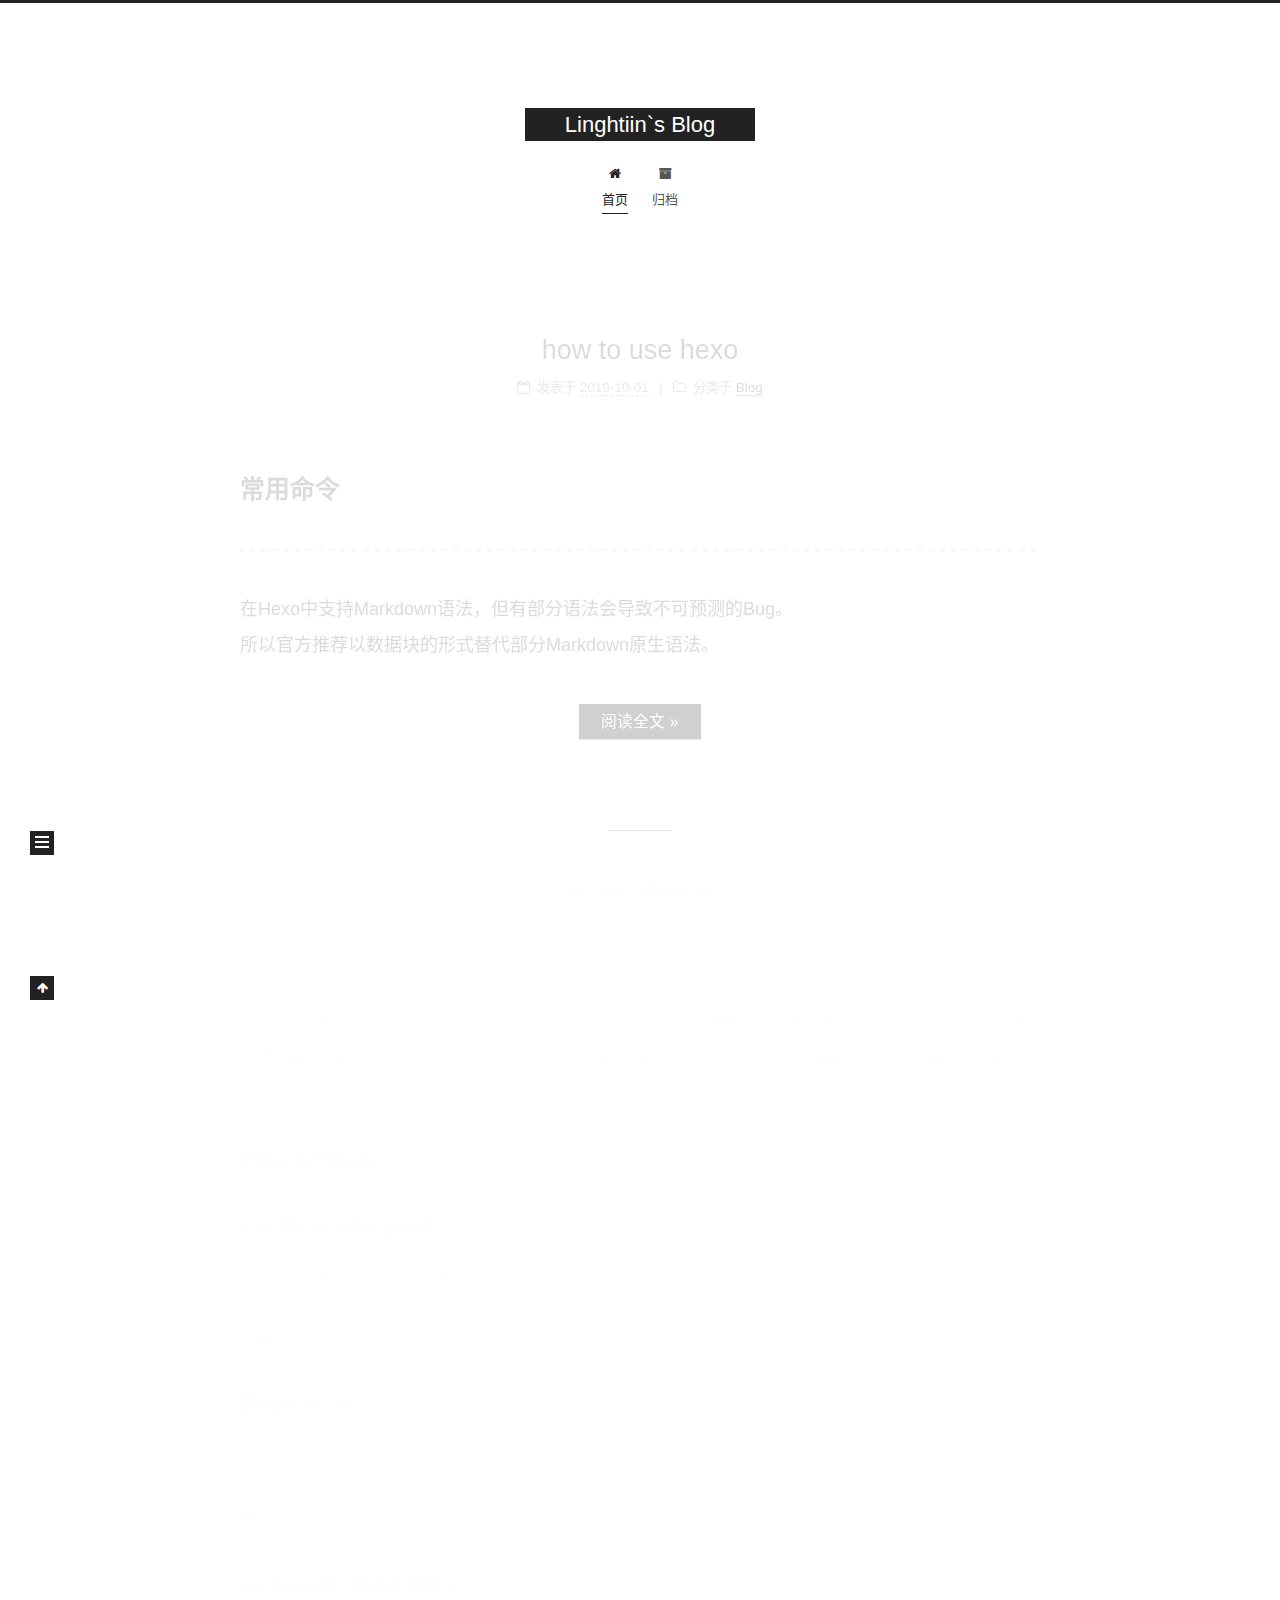
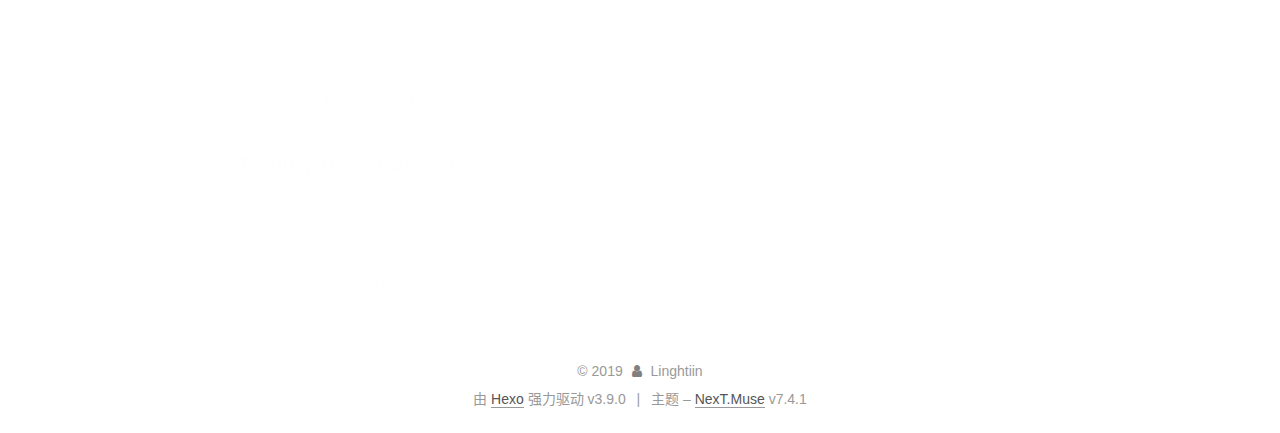
==== index.html @ d8b1d95c "Site updated: 2019-10-01 19:20:39" ====
<!DOCTYPE html>





<html lang="zh-CN">
<head>
  <meta charset="UTF-8">
<meta name="viewport" content="width=device-width, initial-scale=1, maximum-scale=2">
<meta name="theme-color" content="#222">
<meta name="generator" content="Hexo 3.9.0">
  <link rel="apple-touch-icon" sizes="180x180" href="/images/apple-touch-icon-next.png?v=7.4.1">
  <link rel="icon" type="image/png" sizes="32x32" href="/images/favicon-32x32-next.png?v=7.4.1">
  <link rel="icon" type="image/png" sizes="16x16" href="/images/favicon-16x16-next.png?v=7.4.1">
  <link rel="mask-icon" href="/images/logo.svg?v=7.4.1" color="#222">

<link rel="stylesheet" href="/css/main.css?v=7.4.1">


<link rel="stylesheet" href="/lib/font-awesome/css/font-awesome.min.css?v=4.7.0">


<script id="hexo-configurations">
  var NexT = window.NexT || {};
  var CONFIG = {
    root: '/',
    scheme: 'Muse',
    version: '7.4.1',
    exturl: false,
    sidebar: {"position":"left","display":"post","offset":12,"onmobile":false},
    copycode: {"enable":false,"show_result":false,"style":null},
    back2top: {"enable":true,"sidebar":false,"scrollpercent":false},
    bookmark: {"enable":false,"color":"#222","save":"auto"},
    fancybox: false,
    mediumzoom: false,
    lazyload: false,
    pangu: false,
    algolia: {
      appID: '',
      apiKey: '',
      indexName: '',
      hits: {"per_page":10},
      labels: {"input_placeholder":"Search for Posts","hits_empty":"We didn't find any results for the search: ${query}","hits_stats":"${hits} results found in ${time} ms"}
    },
    localsearch: {"enable":false,"trigger":"auto","top_n_per_article":1,"unescape":false,"preload":false},
    path: '',
    motion: {"enable":true,"async":false,"transition":{"post_block":"fadeIn","post_header":"slideDownIn","post_body":"slideDownIn","coll_header":"slideLeftIn","sidebar":"slideUpIn"}},
    translation: {
      copy_button: '复制',
      copy_success: '复制成功',
      copy_failure: '复制失败'
    },
    sidebarPadding: 40
  };
</script>

  <meta name="description" content="something to try">
<meta name="keywords" content="test,docs">
<meta property="og:type" content="website">
<meta property="og:title" content="Linghtiin`s Blog">
<meta property="og:url" content="http://yoursite.com/index.html">
<meta property="og:site_name" content="Linghtiin`s Blog">
<meta property="og:description" content="something to try">
<meta property="og:locale" content="zh-CN">
<meta name="twitter:card" content="summary">
<meta name="twitter:title" content="Linghtiin`s Blog">
<meta name="twitter:description" content="something to try">
  <link rel="canonical" href="http://yoursite.com/">


<script id="page-configurations">
  // https://hexo.io/docs/variables.html
  CONFIG.page = {
    sidebar: "",
    isHome: true,
    isPost: false,
    isPage: false,
    isArchive: false
  };
</script>

  <title>Linghtiin`s Blog</title>
  








  <noscript>
  <style>
  .use-motion .brand,
  .use-motion .menu-item,
  .sidebar-inner,
  .use-motion .post-block,
  .use-motion .pagination,
  .use-motion .comments,
  .use-motion .post-header,
  .use-motion .post-body,
  .use-motion .collection-header { opacity: initial; }

  .use-motion .logo,
  .use-motion .site-title,
  .use-motion .site-subtitle {
    opacity: initial;
    top: initial;
  }

  .use-motion .logo-line-before i { left: initial; }
  .use-motion .logo-line-after i { right: initial; }
  </style>
</noscript>

</head>

<body itemscope itemtype="http://schema.org/WebPage" lang="zh-CN">
  <div class="container use-motion">
    <div class="headband"></div>

    <header id="header" class="header" itemscope itemtype="http://schema.org/WPHeader">
      <div class="header-inner"><div class="site-brand-container">
  <div class="site-meta">

    <div>
      <a href="/" class="brand" rel="start">
        <span class="logo-line-before"><i></i></span>
        <span class="site-title">Linghtiin`s Blog</span>
        <span class="logo-line-after"><i></i></span>
      </a>
    </div>
  </div>

  <div class="site-nav-toggle">
    <div class="toggle" aria-label="切换导航栏">
      <span class="toggle-line toggle-line-first"></span>
      <span class="toggle-line toggle-line-middle"></span>
      <span class="toggle-line toggle-line-last"></span>
    </div>
  </div>
</div>


<nav class="site-nav">
  
  <ul id="menu" class="menu">
      
      
      
        
        <li class="menu-item menu-item-home">
      
    

    <a href="/" rel="section"><i class="fa fa-fw fa-home"></i>首页</a>

  </li>
      
      
      
        
        <li class="menu-item menu-item-archives">
      
    

    <a href="/archives/" rel="section"><i class="fa fa-fw fa-archive"></i>归档</a>

  </li>
  </ul>

    

</nav>
</div>
    </header>

    
  <div class="back-to-top">
    <i class="fa fa-arrow-up"></i>
    <span>0%</span>
  </div>


    <main id="main" class="main">
      <div class="main-inner">
        <div class="content-wrap">
          <div id="content" class="content">
            
  <div id="posts" class="posts-expand">
        <article itemscope itemtype="http://schema.org/Article">
  
  
  
  <div class="post-block home">
    <link itemprop="mainEntityOfPage" href="http://yoursite.com/2019/10/01/text-page-in-blog/">

    <span hidden itemprop="author" itemscope itemtype="http://schema.org/Person">
      <meta itemprop="name" content="Linghtiin">
      <meta itemprop="description" content="something to try">
      <meta itemprop="image" content="/images/avatar.gif">
    </span>

    <span hidden itemprop="publisher" itemscope itemtype="http://schema.org/Organization">
      <meta itemprop="name" content="Linghtiin`s Blog">
    </span>
      <header class="post-header">
        <h1 class="post-title" itemprop="name headline">
            
            <a href="/2019/10/01/text-page-in-blog/" class="post-title-link" itemprop="url">how to use hexo</a>
          
        </h1>

        <div class="post-meta">
            <span class="post-meta-item">
              <span class="post-meta-item-icon">
                <i class="fa fa-calendar-o"></i>
              </span>
              <span class="post-meta-item-text">发表于</span>

              
                
              

              <time title="创建时间：2019-10-01 16:30:09 / 修改时间：19:10:13" itemprop="dateCreated datePublished" datetime="2019-10-01T16:30:09+08:00">2019-10-01</time>
            </span>
          
            

            
          
            <span class="post-meta-item">
              <span class="post-meta-item-icon">
                <i class="fa fa-folder-o"></i>
              </span>
              <span class="post-meta-item-text">分类于</span>
              
                <span itemprop="about" itemscope itemtype="http://schema.org/Thing"><a href="/categories/Blog/" itemprop="url" rel="index"><span itemprop="name">Blog</span></a></span>

                
                
              
            </span>
          

          

        </div>
      </header>

    
    
    
    <div class="post-body" itemprop="articleBody">

      
          <h2 id="常用命令"><a href="#常用命令" class="headerlink" title="常用命令"></a>常用命令</h2><hr>
<p>在Hexo中支持Markdown语法，但有部分语法会导致不可预测的Bug。<br>所以官方推荐以数据块的形式替代部分Markdown原生语法。</p>
          <!--noindex-->
          
            <div class="post-button">
              <a class="btn" href="/2019/10/01/text-page-in-blog/#more" rel="contents">
                阅读全文 &raquo;
              </a>
            </div>
          
          <!--/noindex-->
        
      
    </div>

    
    
    
      <footer class="post-footer">
          <div class="post-eof"></div>
        
      </footer>
  </div>
  
  
  
  </article>

    
        <article itemscope itemtype="http://schema.org/Article">
  
  
  
  <div class="post-block home">
    <link itemprop="mainEntityOfPage" href="http://yoursite.com/2019/10/01/hello-world/">

    <span hidden itemprop="author" itemscope itemtype="http://schema.org/Person">
      <meta itemprop="name" content="Linghtiin">
      <meta itemprop="description" content="something to try">
      <meta itemprop="image" content="/images/avatar.gif">
    </span>

    <span hidden itemprop="publisher" itemscope itemtype="http://schema.org/Organization">
      <meta itemprop="name" content="Linghtiin`s Blog">
    </span>
      <header class="post-header">
        <h1 class="post-title" itemprop="name headline">
            
            <a href="/2019/10/01/hello-world/" class="post-title-link" itemprop="url">Hello World</a>
          
        </h1>

        <div class="post-meta">
            <span class="post-meta-item">
              <span class="post-meta-item-icon">
                <i class="fa fa-calendar-o"></i>
              </span>
              <span class="post-meta-item-text">发表于</span>

              
                
              

              <time title="创建时间：2019-10-01 15:31:06 / 修改时间：18:35:37" itemprop="dateCreated datePublished" datetime="2019-10-01T15:31:06+08:00">2019-10-01</time>
            </span>
          
            

            
          

          

        </div>
      </header>

    
    
    
    <div class="post-body" itemprop="articleBody">

      
          <p>Welcome to <a href="https://hexo.io/" target="_blank" rel="noopener">Hexo</a>! This is your very first post. Check <a href="https://hexo.io/docs/" target="_blank" rel="noopener">documentation</a> for more info. If you get any problems when using Hexo, you can find the answer in <a href="https://hexo.io/docs/troubleshooting.html" target="_blank" rel="noopener">troubleshooting</a> or you can ask me on <a href="https://github.com/hexojs/hexo/issues" target="_blank" rel="noopener">GitHub</a>.</p>
<h2 id="Quick-Start"><a href="#Quick-Start" class="headerlink" title="Quick Start"></a>Quick Start</h2><h3 id="Create-a-new-post"><a href="#Create-a-new-post" class="headerlink" title="Create a new post"></a>Create a new post</h3><figure class="highlight bash"><table><tr><td class="gutter"><pre><span class="line">1</span><br></pre></td><td class="code"><pre><span class="line">&gt; new <span class="string">"My New Post"</span></span><br></pre></td></tr></table></figure>

<p>More info: <a href="https://hexo.io/docs/writing.html" target="_blank" rel="noopener">Writing</a></p>
<h3 id="Run-server"><a href="#Run-server" class="headerlink" title="Run server"></a>Run server</h3><figure class="highlight bash"><table><tr><td class="gutter"><pre><span class="line">1</span><br></pre></td><td class="code"><pre><span class="line">&gt; server</span><br></pre></td></tr></table></figure>

<p>More info: <a href="https://hexo.io/docs/server.html" target="_blank" rel="noopener">Server</a></p>
<h3 id="Generate-static-files"><a href="#Generate-static-files" class="headerlink" title="Generate static files"></a>Generate static files</h3><figure class="highlight bash"><table><tr><td class="gutter"><pre><span class="line">1</span><br></pre></td><td class="code"><pre><span class="line">&gt; generate</span><br></pre></td></tr></table></figure>

<p>More info: <a href="https://hexo.io/docs/generating.html" target="_blank" rel="noopener">Generating</a></p>
<h3 id="Deploy-to-remote-sites"><a href="#Deploy-to-remote-sites" class="headerlink" title="Deploy to remote sites"></a>Deploy to remote sites</h3><figure class="highlight bash"><table><tr><td class="gutter"><pre><span class="line">1</span><br></pre></td><td class="code"><pre><span class="line">&gt; deploy</span><br></pre></td></tr></table></figure>

<p>More info: <a href="https://hexo.io/docs/deployment.html" target="_blank" rel="noopener">Deployment</a></p>

        
      
    </div>

    
    
    
      <footer class="post-footer">
          <div class="post-eof"></div>
        
      </footer>
  </div>
  
  
  
  </article>

    
  </div>

  


          </div>
          

        </div>
          
  
  <div class="toggle sidebar-toggle">
    <span class="toggle-line toggle-line-first"></span>
    <span class="toggle-line toggle-line-middle"></span>
    <span class="toggle-line toggle-line-last"></span>
  </div>

  <aside class="sidebar">
    <div class="sidebar-inner">

      <ul class="sidebar-nav motion-element">
        <li class="sidebar-nav-toc">
          文章目录
        </li>
        <li class="sidebar-nav-overview">
          站点概览
        </li>
      </ul>

      <!--noindex-->
      <div class="post-toc-wrap sidebar-panel">
      </div>
      <!--/noindex-->

      <div class="site-overview-wrap sidebar-panel">
        <div class="site-author motion-element" itemprop="author" itemscope itemtype="http://schema.org/Person">
  <p class="site-author-name" itemprop="name">Linghtiin</p>
  <div class="site-description" itemprop="description">something to try</div>
</div>
<div class="site-state-wrap motion-element">
  <nav class="site-state">
      <div class="site-state-item site-state-posts">
        
          <a href="/archives/">
        
          <span class="site-state-item-count">2</span>
          <span class="site-state-item-name">日志</span>
        </a>
      </div>
    
      
      
      <div class="site-state-item site-state-categories">
        
        <span class="site-state-item-count">1</span>
        <span class="site-state-item-name">分类</span>
        
      </div>
    
      
      
      <div class="site-state-item site-state-tags">
        
        <span class="site-state-item-count">1</span>
        <span class="site-state-item-name">标签</span>
        
      </div>
    
  </nav>
</div>



      </div>

    </div>
  </aside>
  <div id="sidebar-dimmer"></div>


      </div>
    </main>

    <footer id="footer" class="footer">
      <div class="footer-inner">
        <div class="copyright">&copy; <span itemprop="copyrightYear">2019</span>
  <span class="with-love" id="animate">
    <i class="fa fa-user"></i>
  </span>
  <span class="author" itemprop="copyrightHolder">Linghtiin</span>
</div>
  <div class="powered-by">由 <a href="https://hexo.io" class="theme-link" rel="noopener" target="_blank">Hexo</a> 强力驱动 v3.9.0</div>
  <span class="post-meta-divider">|</span>
  <div class="theme-info">主题 – <a href="https://theme-next.org" class="theme-link" rel="noopener" target="_blank">NexT.Muse</a> v7.4.1</div>

        












        
      </div>
    </footer>
  </div>

  
  <script src="/lib/anime.min.js?v=3.1.0"></script>
  <script src="/lib/velocity/velocity.min.js?v=1.2.1"></script>
  <script src="/lib/velocity/velocity.ui.min.js?v=1.2.1"></script>
<script src="/js/utils.js?v=7.4.1"></script><script src="/js/motion.js?v=7.4.1"></script>
<script src="/js/schemes/muse.js?v=7.4.1"></script>
<script src="/js/next-boot.js?v=7.4.1"></script>



  





















  

  

  

</body>
</html>
---- css/main.css ----
html {
  line-height: 1.15; /* 1 */
  -webkit-text-size-adjust: 100%; /* 2 */
}
body {
  margin: 0;
}
main {
  display: block;
}
h1 {
  font-size: 2em;
  margin: 0.67em 0;
}
hr {
  box-sizing: content-box; /* 1 */
  height: 0; /* 1 */
  overflow: visible; /* 2 */
}
pre {
  font-family: monospace, monospace; /* 1 */
  font-size: 1em; /* 2 */
}
a {
  background-color: transparent;
}
abbr[title] {
  border-bottom: none; /* 1 */
  text-decoration: underline; /* 2 */
  text-decoration: underline dotted; /* 2 */
}
b,
strong {
  font-weight: bolder;
}
code,
kbd,
samp {
  font-family: monospace, monospace; /* 1 */
  font-size: 1em; /* 2 */
}
small {
  font-size: 80%;
}
sub,
sup {
  font-size: 75%;
  line-height: 0;
  position: relative;
  vertical-align: baseline;
}
sub {
  bottom: -0.25em;
}
sup {
  top: -0.5em;
}
img {
  border-style: none;
}
button,
input,
optgroup,
select,
textarea {
  font-family: inherit; /* 1 */
  font-size: 100%; /* 1 */
  line-height: 1.15; /* 1 */
  margin: 0; /* 2 */
}
button,
input {
/* 1 */
  overflow: visible;
}
button,
select {
/* 1 */
  text-transform: none;
}
button,
[type='button'],
[type='reset'],
[type='submit'] {
  -webkit-appearance: button;
}
button::-moz-focus-inner,
[type='button']::-moz-focus-inner,
[type='reset']::-moz-focus-inner,
[type='submit']::-moz-focus-inner {
  border-style: none;
  padding: 0;
}
button:-moz-focusring,
[type='button']:-moz-focusring,
[type='reset']:-moz-focusring,
[type='submit']:-moz-focusring {
  outline: 1px dotted ButtonText;
}
fieldset {
  padding: 0.35em 0.75em 0.625em;
}
legend {
  box-sizing: border-box; /* 1 */
  color: inherit; /* 2 */
  display: table; /* 1 */
  max-width: 100%; /* 1 */
  padding: 0; /* 3 */
  white-space: normal; /* 1 */
}
progress {
  vertical-align: baseline;
}
textarea {
  overflow: auto;
}
[type='checkbox'],
[type='radio'] {
  box-sizing: border-box; /* 1 */
  padding: 0; /* 2 */
}
[type='number']::-webkit-inner-spin-button,
[type='number']::-webkit-outer-spin-button {
  height: auto;
}
[type='search'] {
  outline-offset: -2px; /* 2 */
  -webkit-appearance: textfield; /* 1 */
}
[type='search']::-webkit-search-decoration {
  -webkit-appearance: none;
}
::-webkit-file-upload-button {
  font: inherit; /* 2 */
  -webkit-appearance: button; /* 1 */
}
details {
  display: block;
}
summary {
  display: list-item;
}
template {
  display: none;
}
[hidden] {
  display: none;
}
::selection {
  background: #262a30;
  color: #fff;
}
html,
body {
  height: 100%;
}
body {
  background: #fff;
  color: #555;
  font-family: 'Lato', "PingFang SC", "Microsoft YaHei", sans-serif;
  font-size: 1em;
  line-height: 2;
}
@media (max-width: 991px) {
  body {
    padding-left: 0 !important;
    padding-right: 0 !important;
  }
}
h1,
h2,
h3,
h4,
h5,
h6 {
  font-family: 'Lato', "PingFang SC", "Microsoft YaHei", sans-serif;
  font-weight: bold;
  line-height: 1.5;
  margin: 20px 0 15px;
  padding: 0;
}
h1 {
  font-size: 1.5em;
}
h2 {
  font-size: 1.375em;
}
h3 {
  font-size: 1.25em;
}
h4 {
  font-size: 1.125em;
}
h5 {
  font-size: 1em;
}
h6 {
  font-size: 0.875em;
}
p {
  margin: 0 0 20px 0;
}
a,
span.exturl {
  overflow-wrap: break-word;
  word-wrap: break-word;
  border-bottom: 1px solid #999;
  color: #555;
  outline: none;
  text-decoration: none;
  cursor: pointer;
}
a:hover,
span.exturl:hover {
  border-bottom-color: #222;
  color: #222;
}
iframe,
img,
video {
  display: block;
  margin-left: auto;
  margin-right: auto;
  max-width: 100%;
}
hr {
  background-color: #ddd;
  background-image: repeating-linear-gradient(-45deg, #fff, #fff 4px, transparent 4px, transparent 8px);
  border: 0;
  height: 3px;
  margin: 40px 0;
}
blockquote {
  border-left: 4px solid #ddd;
  color: #666;
  margin: 0;
  padding: 0 15px;
}
blockquote cite::before {
  content: '-';
  padding: 0 5px;
}
dt {
  font-weight: 700;
}
dd {
  margin: 0;
  padding: 0;
}
kbd {
  background-color: #f9f9f9;
  background-image: linear-gradient(top, #eee, #fff, #eee);
  border: 1px solid #ccc;
  border-radius: 0.2em;
  box-shadow: 0.1em 0.1em 0.2em rgba(0,0,0,0.1);
  font-family: inherit;
  padding: 0.1em 0.3em;
  white-space: nowrap;
}
.table-container {
  -webkit-overflow-scrolling: touch;
  overflow: auto;
}
table {
  border-collapse: collapse;
  border-spacing: 0;
  font-size: 0.875em;
  margin: 0 0 20px 0;
  width: 100%;
}
table > tbody > tr:nth-of-type(odd) {
  background-color: #f9f9f9;
}
table > tbody > tr:hover {
  background-color: #f5f5f5;
}
caption,
th,
td {
  font-weight: normal;
  padding: 8px;
  text-align: left;
  vertical-align: middle;
}
th,
td {
  border: 1px solid #ddd;
  border-bottom: 3px solid #ddd;
}
th {
  font-weight: 700;
  padding-bottom: 10px;
}
td {
  border-bottom-width: 1px;
}
.btn {
  background: #222;
  border: 2px solid #222;
  border-radius: 0;
  color: #fff;
  display: inline-block;
  font-size: 0.875em;
  line-height: 2;
  padding: 0 20px;
  text-decoration: none;
  transition-delay: 0s;
  transition-duration: 0.2s;
  transition-timing-function: ease-in-out;
  transition-property: background-color;
}
.btn:hover {
  background: #fff;
  border-color: #222;
  color: #222;
}
.btn + .btn {
  margin: 0 0 8px 8px;
}
.btn .fa-fw {
  text-align: left;
  width: 1.285714285714286em;
}
.toggle {
  line-height: 0;
}
.toggle .toggle-line {
  background: #fff;
  display: inline-block;
  height: 2px;
  left: 0px;
  margin-top: 3px;
  position: relative;
  top: 0px;
  transition: all 0.4s;
  vertical-align: top;
  width: 100%;
}
.toggle .toggle-line:first-child {
  margin-top: 0;
}
.toggle.toggle-arrow .toggle-line-first {
  left: 50%;
  top: 2px;
  transform: rotate(45deg);
  width: 50%;
}
.toggle.toggle-arrow .toggle-line-middle {
  left: 2px;
  width: 90%;
}
.toggle.toggle-arrow .toggle-line-last {
  left: 50%;
  top: -2px;
  transform: rotate(-45deg);
  width: 50%;
}
.toggle.toggle-close .toggle-line-first {
  transform: rotate(-45deg);
  top: 5px;
}
.toggle.toggle-close .toggle-line-middle {
  opacity: 0;
}
.toggle.toggle-close .toggle-line-last {
  transform: rotate(45deg);
  top: -5px;
}
pre,
.highlight {
  background: #f7f7f7;
  color: #4d4d4c;
  line-height: 1.6;
  margin: 0 auto 20px;
}
pre,
code {
  font-family: consolas, Menlo, monospace, "PingFang SC", "Microsoft YaHei";
}
code {
  overflow-wrap: break-word;
  word-wrap: break-word;
  background: #eee;
  border-radius: 3px;
  color: #555;
  padding: 2px 4px;
}
pre {
  overflow: auto;
  padding: 10px;
}
pre code {
  background: none;
  color: #4d4d4c;
  font-size: 0.875em;
  padding: 0;
  text-shadow: none;
}
.highlight *::selection {
  background: #d6d6d6;
}
.highlight pre {
  border: 0;
  margin: 0;
  padding: 10px 0;
}
.highlight table {
  border: 0;
  margin: 0;
  width: auto;
}
.highlight td {
  border: 0;
  padding: 0;
}
.highlight figcaption {
  background: #eee;
  border-bottom: 1px solid #e9e9e9;
  color: #4d4d4c;
  line-height: 1em;
  margin: 0;
  padding: 0.5em;
}
.highlight figcaption::before,
.highlight figcaption::after {
  content: ' ';
  display: table;
}
.highlight figcaption::after {
  clear: both;
}
.highlight figcaption a {
  color: #4d4d4c;
  float: right;
}
.highlight figcaption a:hover {
  border-bottom-color: #4d4d4c;
}
.highlight .gutter pre {
  background-color: #eff2f3;
  color: #869194;
  padding-left: 10px;
  padding-right: 10px;
  text-align: right;
}
.highlight .code pre {
  background-color: #f7f7f7;
  padding-left: 10px;
  width: 100%;
}
.gutter {
  -moz-user-select: none;
  -ms-user-select: none;
  -webkit-user-select: none;
  user-select: none;
}
.gist table {
  width: auto;
}
.gist table td {
  border: 0;
}
pre .deletion {
  background: #fdd;
}
pre .addition {
  background: #dfd;
}
pre .meta {
  color: #eab700;
  -moz-user-select: none;
  -ms-user-select: none;
  -webkit-user-select: none;
  user-select: none;
}
pre .comment {
  color: #8e908c;
}
pre .variable,
pre .attribute,
pre .tag,
pre .name,
pre .regexp,
pre .ruby .constant,
pre .xml .tag .title,
pre .xml .pi,
pre .xml .doctype,
pre .html .doctype,
pre .css .id,
pre .css .class,
pre .css .pseudo {
  color: #c82829;
}
pre .number,
pre .preprocessor,
pre .built_in,
pre .builtin-name,
pre .literal,
pre .params,
pre .constant,
pre .command {
  color: #f5871f;
}
pre .ruby .class .title,
pre .css .rules .attribute,
pre .string,
pre .symbol,
pre .value,
pre .inheritance,
pre .header,
pre .ruby .symbol,
pre .xml .cdata,
pre .special,
pre .formula {
  color: #718c00;
}
pre .title,
pre .css .hexcolor {
  color: #3e999f;
}
pre .function,
pre .python .decorator,
pre .python .title,
pre .ruby .function .title,
pre .ruby .title .keyword,
pre .perl .sub,
pre .javascript .title,
pre .coffeescript .title {
  color: #4271ae;
}
pre .keyword,
pre .javascript .function {
  color: #8959a8;
}
.blockquote-center {
  border-left: none;
  margin: 40px 0;
  padding: 0;
  position: relative;
  text-align: center;
}
.blockquote-center::before,
.blockquote-center::after {
  background-position: 0 -6px;
  background-repeat: no-repeat;
  background-size: 22px 22px;
  content: ' ';
  display: block;
  height: 24px;
  opacity: 0.2;
  position: absolute;
  width: 100%;
}
.blockquote-center::before {
  background-image: url("../images/quote-l.svg");
  border-top: 1px solid #ccc;
  top: -20px;
}
.blockquote-center::after {
  background-image: url("../images/quote-r.svg");
  background-position: 100% 8px;
  border-bottom: 1px solid #ccc;
  bottom: -20px;
}
.blockquote-center p,
.blockquote-center div {
  text-align: center;
}
.post-body .group-picture img {
  border: 0;
  margin: 0 auto;
  padding: 0 3px;
}
.post-body .group-picture-row {
  margin-bottom: 6px;
  overflow: hidden;
}
.post-body .group-picture-column {
  float: left;
  margin-bottom: 10px;
}
.post-body .label {
  display: inline;
  padding: 0 2px;
}
.post-body .label.default {
  background-color: #f0f0f0;
}
.post-body .label.primary {
  background-color: #efe6f7;
}
.post-body .label.info {
  background-color: #e5f2f8;
}
.post-body .label.success {
  background-color: #e7f4e9;
}
.post-body .label.warning {
  background-color: #fcf6e1;
}
.post-body .label.danger {
  background-color: #fae8eb;
}
.post-body .tabs {
  margin-bottom: 20px;
}
.post-body .tabs,
.tabs-comment {
  display: block;
  padding-top: 10px;
  position: relative;
}
.post-body .tabs ul.nav-tabs,
.tabs-comment ul.nav-tabs {
  display: flex;
  flex-wrap: wrap;
  margin: 0;
  margin-bottom: -1px;
  padding: 0;
}
@media (max-width: 413px) {
  .post-body .tabs ul.nav-tabs,
  .tabs-comment ul.nav-tabs {
    display: block;
    margin-bottom: 5px;
  }
}
.post-body .tabs ul.nav-tabs li.tab,
.tabs-comment ul.nav-tabs li.tab {
  background-color: #fff;
  border-bottom: 1px solid #ddd;
  border-left: 1px solid transparent;
  border-right: 1px solid transparent;
  border-top: 3px solid transparent;
  flex-grow: 1;
  list-style-type: none;
}
@media (max-width: 413px) {
  .post-body .tabs ul.nav-tabs li.tab,
  .tabs-comment ul.nav-tabs li.tab {
    border-bottom: 1px solid transparent;
    border-left: 3px solid transparent;
    border-right: 1px solid transparent;
    border-top: 1px solid transparent;
  }
}
.post-body .tabs ul.nav-tabs li.tab a,
.tabs-comment ul.nav-tabs li.tab a {
  border-bottom: initial;
  display: block;
  line-height: 1.8em;
  outline: 0;
  padding: 0.25em 0.75em;
  text-align: center;
  transition-delay: 0s;
  transition-duration: 0.2s;
  transition-timing-function: ease-out;
}
.post-body .tabs ul.nav-tabs li.tab a i,
.tabs-comment ul.nav-tabs li.tab a i {
  width: 1.285714285714286em;
}
.post-body .tabs ul.nav-tabs li.tab.active,
.tabs-comment ul.nav-tabs li.tab.active {
  border-bottom: 1px solid transparent;
  border-left: 1px solid #ddd;
  border-right: 1px solid #ddd;
  border-top: 3px solid #fc6423;
}
@media (max-width: 413px) {
  .post-body .tabs ul.nav-tabs li.tab.active,
  .tabs-comment ul.nav-tabs li.tab.active {
    border-bottom: 1px solid #ddd;
    border-left: 3px solid #fc6423;
    border-right: 1px solid #ddd;
    border-top: 1px solid #ddd;
  }
}
.post-body .tabs ul.nav-tabs li.tab.active a,
.tabs-comment ul.nav-tabs li.tab.active a {
  color: #555;
  cursor: default;
}
.post-body .tabs .tab-content .tab-pane,
.tabs-comment .tab-content .tab-pane {
  border: 1px solid #ddd;
  padding: 20px 20px 0 20px;
}
.post-body .tabs .tab-content .tab-pane:not(.active),
.tabs-comment .tab-content .tab-pane:not(.active) {
  display: none;
}
.post-body .tabs .tab-content .tab-pane.active,
.tabs-comment .tab-content .tab-pane.active {
  display: block;
}
.post-body .note {
  margin-bottom: 20px;
  padding: 15px;
  position: relative;
  border: 1px solid #eee;
  border-left-width: 5px;
  border-radius: 3px;
}
.post-body .note h2,
.post-body .note h3,
.post-body .note h4,
.post-body .note h5,
.post-body .note h6 {
  margin-top: 0;
  border-bottom: initial;
  margin-bottom: 0;
  padding-top: 0;
}
.post-body .note p:first-child,
.post-body .note ul:first-child,
.post-body .note ol:first-child,
.post-body .note table:first-child,
.post-body .note pre:first-child,
.post-body .note blockquote:first-child,
.post-body .note img:first-child {
  margin-top: 0;
}
.post-body .note p:last-child,
.post-body .note ul:last-child,
.post-body .note ol:last-child,
.post-body .note table:last-child,
.post-body .note pre:last-child,
.post-body .note blockquote:last-child,
.post-body .note img:last-child {
  margin-bottom: 0;
}
.post-body .note.default {
  border-left-color: #777;
}
.post-body .note.default h2,
.post-body .note.default h3,
.post-body .note.default h4,
.post-body .note.default h5,
.post-body .note.default h6 {
  color: #777;
}
.post-body .note.primary {
  border-left-color: #6f42c1;
}
.post-body .note.primary h2,
.post-body .note.primary h3,
.post-body .note.primary h4,
.post-body .note.primary h5,
.post-body .note.primary h6 {
  color: #6f42c1;
}
.post-body .note.info {
  border-left-color: #428bca;
}
.post-body .note.info h2,
.post-body .note.info h3,
.post-body .note.info h4,
.post-body .note.info h5,
.post-body .note.info h6 {
  color: #428bca;
}
.post-body .note.success {
  border-left-color: #5cb85c;
}
.post-body .note.success h2,
.post-body .note.success h3,
.post-body .note.success h4,
.post-body .note.success h5,
.post-body .note.success h6 {
  color: #5cb85c;
}
.post-body .note.warning {
  border-left-color: #f0ad4e;
}
.post-body .note.warning h2,
.post-body .note.warning h3,
.post-body .note.warning h4,
.post-body .note.warning h5,
.post-body .note.warning h6 {
  color: #f0ad4e;
}
.post-body .note.danger {
  border-left-color: #d9534f;
}
.post-body .note.danger h2,
.post-body .note.danger h3,
.post-body .note.danger h4,
.post-body .note.danger h5,
.post-body .note.danger h6 {
  color: #d9534f;
}
.pagination .prev,
.pagination .next,
.pagination .page-number,
.pagination .space {
  display: inline-block;
  margin: 0 10px;
  padding: 0 11px;
  position: relative;
  top: -1px;
}
@media (max-width: 767px) {
  .pagination .prev,
  .pagination .next,
  .pagination .page-number,
  .pagination .space {
    margin: 0 5px;
  }
}
.pagination {
  border-top: 1px solid #eee;
  margin: 120px 0 40px;
  text-align: center;
}
.pagination .prev,
.pagination .next,
.pagination .page-number {
  border-bottom: 0;
  border-top: 1px solid #eee;
  transition-property: border-color;
  transition-delay: 0s;
  transition-duration: 0.2s;
  transition-timing-function: ease-in-out;
}
.pagination .prev:hover,
.pagination .next:hover,
.pagination .page-number:hover {
  border-top-color: #222;
}
.pagination .space {
  margin: 0;
  padding: 0;
}
.pagination .prev {
  margin-left: 0;
}
.pagination .next {
  margin-right: 0;
}
.pagination .page-number.current {
  background: #ccc;
  border-top-color: #ccc;
  color: #fff;
}
@media (max-width: 767px) {
  .pagination {
    border-top: none;
  }
  .pagination .prev,
  .pagination .next,
  .pagination .page-number {
    border-bottom: 1px solid #eee;
    border-top: 0;
    margin-bottom: 10px;
    padding: 0 10px;
  }
  .pagination .prev:hover,
  .pagination .next:hover,
  .pagination .page-number:hover {
    border-bottom-color: #222;
  }
}
.comments {
  margin: 60px 20px 0;
  overflow: hidden;
}
.comment-button-group {
  display: flex;
  flex-wrap: wrap-reverse;
  justify-content: center;
  margin: 1em 0;
}
.comment-button-group .comment-button {
  margin: 0.1em 0.2em;
}
.comment-button-group .comment-button.active {
  background: #fff;
  border-color: #222;
  color: #222;
}
.comment-position {
  display: none;
}
.comment-position.active {
  display: block;
}
.tabs-comment {
  background: #fff;
  margin-top: 4em;
  padding-top: 0;
}
.tabs-comment .comments {
  border: 0;
  box-shadow: none;
  margin-top: 0;
  padding-top: 0;
}
.container {
  min-height: 100%;
  position: relative;
}
.main-inner {
  margin: 0 auto;
  width: 700px;
}
@media (min-width: 1200px) {
  .container .main-inner {
    width: 800px;
  }
}
@media (min-width: 1600px) {
  .container .main-inner {
    width: 900px;
  }
}
.header {
  background: transparent;
}
.header-inner {
  margin: 0 auto;
  padding: 100px 0 70px;
  position: relative;
  width: 700px;
}
@media (min-width: 1200px) {
  .container .header-inner {
    width: 800px;
  }
}
@media (min-width: 1600px) {
  .container .header-inner {
    width: 900px;
  }
}
.headband {
  background: #222;
  height: 3px;
}
.site-meta {
  margin: 0;
  text-align: center;
}
@media (max-width: 767px) {
  .site-meta {
    text-align: center;
  }
}
.brand {
  background: #222;
  border-bottom: none;
  color: #fff;
  display: inline-block;
  line-height: 1.375em;
  padding: 0 40px;
  position: relative;
}
.brand:hover {
  color: #fff;
}
.logo {
  display: inline-block;
  line-height: 36px;
  margin-right: 5px;
  vertical-align: top;
}
.site-title {
  display: inline-block;
  font-family: 'Lato', "PingFang SC", "Microsoft YaHei", sans-serif;
  font-size: 1.375em;
  font-weight: normal;
  line-height: 1.5;
  vertical-align: top;
}
.site-subtitle {
  color: #999;
  font-size: 0.8125em;
  margin-top: 10px;
}
.use-motion .brand {
  opacity: 0;
}
.use-motion .logo,
.use-motion .site-title,
.use-motion .site-subtitle,
.use-motion .custom-logo-image {
  opacity: 0;
  position: relative;
  top: -10px;
}
.site-nav-toggle {
  display: none;
  left: 10px;
  position: absolute;
}
@media (max-width: 767px) {
  .site-nav-toggle {
    display: block;
  }
}
.site-nav-toggle .toggle {
  background: transparent;
  border: 0;
  margin-top: 2px;
  padding: 10px;
  width: 22px;
}
.site-nav-toggle .toggle .toggle-line {
  background: #555;
  border-radius: 1px;
}
.site-nav {
  display: block;
}
@media (max-width: 767px) {
  .site-nav {
    border-top: 1px solid #ddd;
    clear: both;
    display: none;
    margin: 0 -10px;
    padding: 0 10px;
  }
}
.site-nav.site-nav-on {
  display: block;
}
.menu {
  margin-top: 20px;
  padding-left: 0;
  text-align: center;
}
.menu-item {
  display: inline-block;
  list-style: none;
  margin: 0 10px;
}
@media (max-width: 767px) {
  .menu-item {
    margin-top: 10px;
  }
}
.menu-item a,
.menu-item span.exturl {
  border-bottom: 0;
  display: block;
  font-size: 0.8125em;
  transition-property: border-color;
  transition-delay: 0s;
  transition-duration: 0.2s;
  transition-timing-function: ease-in-out;
}
@media (hover: none) {
  .menu-item a:hover,
  .menu-item span.exturl:hover {
    border-bottom-color: transparent !important;
  }
}
.menu-item .fa {
  margin-right: 8px;
}
.menu-item .badge {
  display: inline-block;
  font-weight: 700;
  line-height: 1;
  margin-left: 0.35em;
  text-align: center;
  white-space: nowrap;
}
@media (max-width: 767px) {
  .menu-item .badge {
    float: right;
    margin-left: 0;
    margin-top: 0.35em;
  }
}
.use-motion .menu-item {
  opacity: 0;
}
.sidebar {
  background: #222;
  bottom: 0;
  box-shadow: inset 0 2px 6px #000;
  position: fixed;
  top: 0;
  z-index: 1040;
}
.sidebar a,
.sidebar span.exturl {
  border-bottom-color: #555;
  color: #999;
}
.sidebar a:hover,
.sidebar span.exturl:hover {
  border-bottom-color: #eee;
  color: #eee;
}
@media (max-width: 991px) {
  .sidebar {
    display: none;
  }
}
.sidebar-inner {
  color: #999;
  padding: 20px 10px;
  text-align: center;
}
.site-overview-wrap {
  overflow-x: hidden;
  overflow-y: auto;
}
.cc-license {
  margin-top: 10px;
  text-align: center;
}
.cc-license .cc-opacity {
  border-bottom: none;
  opacity: 0.7;
}
.cc-license .cc-opacity:hover {
  opacity: 0.9;
}
.cc-license img {
  display: inline-block;
}
.site-author-image {
  border: 2px solid #333;
  display: block;
  height: auto;
  margin: 0 auto;
  max-width: 96px;
  padding: 2px;
}
.site-author-name {
  color: #f5f5f5;
  font-weight: normal;
  margin: 5px 0 0;
  text-align: center;
}
.site-description {
  color: #999;
  font-size: 1em;
  margin-top: 5px;
  text-align: center;
}
.links-of-author {
  margin-top: 20px;
}
.links-of-author a,
.links-of-author span.exturl {
  border-bottom-color: #555;
  display: inline-block;
  font-size: 0.8125em;
  margin-bottom: 10px;
  margin-right: 10px;
  vertical-align: middle;
}
.links-of-author a::before,
.links-of-author span.exturl::before {
  background: #ff6a2f;
  border-radius: 50%;
  content: ' ';
  display: inline-block;
  height: 4px;
  margin-right: 3px;
  vertical-align: middle;
  width: 4px;
}
.feed-link,
.chat {
  margin-top: 10px;
}
.feed-link a,
.chat a {
  border: 1px solid #fc6423;
  border-radius: 4px;
  color: #fc6423;
  display: inline-block;
  padding: 0 15px;
}
.feed-link a .fa,
.chat a .fa {
  margin-right: 5px;
}
.feed-link a:hover,
.chat a:hover {
  background: #fc6423;
  border: 1px solid #fc6423;
  color: #fff;
}
.feed-link a:hover .fa,
.chat a:hover .fa {
  color: #fff;
}
.links-of-blogroll {
  font-size: 0.8125em;
  margin-top: 10px;
}
.links-of-blogroll-title {
  font-size: 0.875em;
  font-weight: 600;
  margin-top: 0;
}
.links-of-blogroll-list {
  list-style: none;
  margin: 0;
  padding: 0;
}
.links-of-blogroll-item {
  padding: 2px 10px;
}
.links-of-blogroll-item a,
.links-of-blogroll-item span.exturl {
  box-sizing: border-box;
  display: inline-block;
  max-width: 280px;
  overflow: hidden;
  text-overflow: ellipsis;
  white-space: nowrap;
}
#sidebar-dimmer {
  display: none;
}
@media (max-width: 767px) {
  #sidebar-dimmer {
    background: #000;
    display: block;
    height: 100%;
    left: 100%;
    opacity: 0;
    position: fixed;
    top: 0;
    width: 100%;
    z-index: 1020;
  }
  .sidebar-active + #sidebar-dimmer {
    opacity: 0.7;
    transform: translateX(-100%);
    transition: opacity 0.5s;
  }
}
.sidebar-nav {
  margin: 0 0 20px;
  padding-left: 0;
}
.sidebar-nav li {
  border-bottom: 1px solid transparent;
  color: #555;
  cursor: pointer;
  display: inline-block;
  font-size: 0.875em;
}
.sidebar-nav li.sidebar-nav-overview {
  margin-left: 10px;
}
.sidebar-nav li:hover {
  color: #f5f5f5;
}
.sidebar-nav .sidebar-nav-active {
  border-bottom-color: #87daff;
  color: #87daff;
}
.sidebar-nav .sidebar-nav-active:hover {
  color: #87daff;
}
.sidebar-panel {
  display: none;
}
.sidebar-panel-active {
  display: block;
}
.sidebar-toggle {
  background: #222;
  bottom: 45px;
  cursor: pointer;
  height: 14px;
  left: 30px;
  padding: 5px;
  position: fixed;
  width: 14px;
  z-index: 1050;
}
@media (max-width: 991px) {
  .sidebar-toggle {
    left: 20px;
    opacity: 0.8;
    display: none;
  }
}
.sidebar-toggle:hover .toggle-line {
  background: #87daff;
}
.post-toc-wrap {
  overflow-x: hidden;
  overflow-y: auto;
}
.post-toc {
  font-size: 0.875em;
}
.post-toc ol {
  list-style: none;
  margin: 0;
  padding: 0 2px 5px 10px;
  text-align: left;
}
.post-toc ol > ol {
  padding-left: 0;
}
.post-toc ol a {
  transition-delay: 0s;
  transition-duration: 0.2s;
  transition-timing-function: ease-in-out;
  border-bottom-color: #555;
  color: #999;
  transition-property: all;
}
.post-toc ol a:hover {
  border-bottom-color: #ccc;
  color: #ccc;
}
.post-toc .nav-item {
  line-height: 1.8;
  overflow: hidden;
  text-overflow: ellipsis;
  white-space: nowrap;
}
.post-toc .nav .nav-child {
  display: none;
}
.post-toc .nav .active > .nav-child {
  display: block;
}
.post-toc .nav .active-current > .nav-child {
  display: block;
}
.post-toc .nav .active-current > .nav-child > .nav-item {
  display: block;
}
.post-toc .nav .active > a {
  border-bottom-color: #87daff;
  color: #87daff;
}
.post-toc .nav .active-current > a {
  color: #87daff;
}
.post-toc .nav .active-current > a:hover {
  color: #87daff;
}
.site-state {
  display: flex;
  justify-content: center;
  line-height: 1.4;
  margin-top: 10px;
  overflow: hidden;
  text-align: center;
  white-space: nowrap;
}
.site-state-item {
  border-left: 1px solid #333;
  padding: 0 15px;
}
.site-state-item:first-child {
  border-left: none;
}
.site-state-item a {
  border-bottom: none;
}
.site-state-item-count {
  color: inherit;
  display: block;
  font-size: 1.25em;
  font-weight: 600;
  text-align: center;
}
.site-state-item-name {
  color: inherit;
  font-size: 0.875em;
}
.footer {
  color: #999;
  font-size: 0.875em;
  padding: 20px 0;
}
.footer.footer-fixed {
  bottom: 0;
  left: 0;
  position: absolute;
  right: 0;
}
.footer img {
  border: 0;
}
.footer-inner {
  margin: 0 auto;
  text-align: center;
  width: 700px;
}
@media (min-width: 1200px) {
  .container .footer-inner {
    width: 800px;
  }
}
@media (min-width: 1600px) {
  .container .footer-inner {
    width: 900px;
  }
}
.with-love {
  color: #808080;
  display: inline-block;
  margin: 0 5px;
}
.powered-by,
.theme-info {
  display: inline-block;
}
@-moz-keyframes iconAnimate {
  0%, 100% {
    transform: scale(1);
  }
  10%, 30% {
    transform: scale(0.9);
  }
  20%, 40%, 60%, 80% {
    transform: scale(1.1);
  }
  50%, 70% {
    transform: scale(1.1);
  }
}
@-webkit-keyframes iconAnimate {
  0%, 100% {
    transform: scale(1);
  }
  10%, 30% {
    transform: scale(0.9);
  }
  20%, 40%, 60%, 80% {
    transform: scale(1.1);
  }
  50%, 70% {
    transform: scale(1.1);
  }
}
@-o-keyframes iconAnimate {
  0%, 100% {
    transform: scale(1);
  }
  10%, 30% {
    transform: scale(0.9);
  }
  20%, 40%, 60%, 80% {
    transform: scale(1.1);
  }
  50%, 70% {
    transform: scale(1.1);
  }
}
@keyframes iconAnimate {
  0%, 100% {
    transform: scale(1);
  }
  10%, 30% {
    transform: scale(0.9);
  }
  20%, 40%, 60%, 80% {
    transform: scale(1.1);
  }
  50%, 70% {
    transform: scale(1.1);
  }
}
.back-to-top {
  background: #222;
  bottom: -100px;
  box-sizing: border-box;
  color: #fff;
  cursor: pointer;
  font-size: 12px;
  left: 30px;
  opacity: 1;
  padding: 0 6px;
  position: fixed;
  text-align: center;
  transition-property: bottom;
  z-index: 1050;
  transition-delay: 0s;
  transition-duration: 0.2s;
  transition-timing-function: ease-in-out;
  width: 24px;
}
.back-to-top span {
  display: none;
}
.back-to-top:hover {
  color: #87daff;
}
.back-to-top.back-to-top-on {
  bottom: 19px;
}
@media (max-width: 991px) {
  .back-to-top {
    left: 20px;
    opacity: 0.8;
  }
}
.post-body {
  overflow-wrap: break-word;
  word-wrap: break-word;
  font-family: 'Lato', "PingFang SC", "Microsoft YaHei", sans-serif;
}
@media (min-width: 1200px) {
  .post-body {
    font-size: 1.125em;
  }
}
.post-body span.exturl .fa {
  font-size: 0.875em;
  margin-left: 4px;
}
.post-body .image-caption,
.post-body .figure .caption {
  color: #999;
  font-size: 0.875em;
  font-weight: bold;
  line-height: 1;
  margin: -20px auto 15px;
  text-align: center;
}
.post-sticky-flag {
  display: inline-block;
  transform: rotate(30deg);
}
.post-button {
  margin-top: 40px;
  text-align: center;
}
.use-motion .post-block,
.use-motion .pagination,
.use-motion .comments {
  opacity: 0;
}
.use-motion .post-header {
  opacity: 0;
}
.use-motion .post-body {
  opacity: 0;
}
.use-motion .collection-header {
  opacity: 0;
}
.posts-collapse {
  margin-left: 55px;
  position: relative;
  z-index: 1010;
}
@media (max-width: 767px) {
  .posts-collapse {
    margin-left: 20px;
    margin-right: 20px;
  }
}
.posts-collapse .collection-title {
  font-size: 1.125em;
  position: relative;
}
.posts-collapse .collection-title::before {
  background: #999;
  border: 1px solid #fff;
  border-radius: 50%;
  content: ' ';
  height: 10px;
  left: 0;
  margin-left: -6px;
  margin-top: -4px;
  position: absolute;
  top: 50%;
  width: 10px;
}
.posts-collapse .collection-year {
  margin: 60px 0;
  position: relative;
}
.posts-collapse .collection-year::before {
  background: #bbb;
  border-radius: 50%;
  content: ' ';
  height: 8px;
  left: 0;
  margin-left: -4px;
  margin-top: -4px;
  position: absolute;
  top: 50%;
  width: 8px;
}
.posts-collapse .collection-header {
  margin: 0 0 0 20px;
}
.posts-collapse .collection-header small {
  color: #bbb;
  margin-left: 5px;
}
.posts-collapse .post-header {
  border-bottom: 1px dashed #ccc;
  margin: 30px 0;
  position: relative;
  transition-delay: 0s;
  transition-duration: 0.2s;
  transition-timing-function: ease-in-out;
  transition-property: border;
}
.posts-collapse .post-header::before {
  background: #bbb;
  border: 1px solid #fff;
  border-radius: 50%;
  content: ' ';
  height: 6px;
  left: 0;
  margin-left: -4px;
  position: absolute;
  top: 0.75em;
  width: 6px;
  transition-delay: 0s;
  transition-duration: 0.2s;
  transition-timing-function: ease-in-out;
  transition-property: background;
}
.posts-collapse .post-header:hover {
  border-bottom-color: #666;
}
.posts-collapse .post-header:hover::before {
  background: #222;
}
.posts-collapse .post-meta {
  display: inline;
  font-size: 0.75em;
  margin-left: 15px;
  margin-right: 10px;
}
.posts-collapse .post-title {
  display: inline;
  font-size: 1em;
  font-weight: normal;
  margin-bottom: 0;
  margin-top: 0;
}
.posts-collapse .post-title a,
.posts-collapse .post-title span.exturl {
  border-bottom: none;
  color: #666;
}
.posts-collapse::before {
  background: #f5f5f5;
  content: ' ';
  height: 100%;
  left: 0;
  margin-left: -2px;
  position: absolute;
  top: 1.25em;
  width: 4px;
  z-index: -1;
}
.posts-collapse .fa-external-link {
  font-size: 0.875em;
  margin-left: 5px;
}
.post-eof {
  background: #ccc;
  height: 1px;
  margin: 80px auto 60px;
  text-align: center;
  width: 8%;
}
article:last-child .post-eof {
  display: none;
}
.posts-expand {
  padding-top: 40px;
}
@media (max-width: 767px) {
  .posts-expand {
    margin: 0 20px;
  }
}
@media (min-width: 992px) {
  .post-body {
    text-align: justify;
  }
}
@media (max-width: 991px) {
  .post-body {
    text-align: justify;
  }
}
.post-body h2,
.post-body h3,
.post-body h4,
.post-body h5,
.post-body h6 {
  padding-top: 10px;
}
.post-body h2 .header-anchor,
.post-body h3 .header-anchor,
.post-body h4 .header-anchor,
.post-body h5 .header-anchor,
.post-body h6 .header-anchor {
  border-bottom-style: none;
  color: #ccc;
  float: right;
  margin-left: 10px;
  visibility: hidden;
}
.post-body h2 .header-anchor:hover,
.post-body h3 .header-anchor:hover,
.post-body h4 .header-anchor:hover,
.post-body h5 .header-anchor:hover,
.post-body h6 .header-anchor:hover {
  color: inherit;
}
.post-body h2:hover .header-anchor,
.post-body h3:hover .header-anchor,
.post-body h4:hover .header-anchor,
.post-body h5:hover .header-anchor,
.post-body h6:hover .header-anchor {
  visibility: visible;
}
.post-body img {
  border: 1px solid #ddd;
  box-sizing: border-box;
  padding: 3px;
}
@media (max-width: 767px) {
  .post-body img {
    padding: initial;
  }
}
.post-body iframe,
.post-body img,
.post-body video {
  margin-bottom: 20px;
}
.post-body .video-container {
  height: 0;
  margin-bottom: 20px;
  overflow: hidden;
  padding-top: 75%;
  position: relative;
  width: 100%;
}
.post-body .video-container iframe,
.post-body .video-container object,
.post-body .video-container embed {
  height: 100%;
  left: 0;
  margin: 0;
  position: absolute;
  top: 0;
  width: 100%;
}
.post-gallery {
  border-collapse: separate;
  display: table;
  table-layout: fixed;
  width: 100%;
}
.post-gallery-row {
  display: table-row;
}
.post-gallery .post-gallery-img {
  border: 0;
  display: table-cell;
  text-align: center;
  vertical-align: middle;
}
.post-gallery .post-gallery-img img {
  border: 0;
  max-height: 100%;
  max-width: 100%;
}
.fancybox-close,
.fancybox-close:hover {
  border: 0;
}
.posts-expand .post-header {
  font-size: 1.125em;
}
.posts-expand .post-title {
  overflow-wrap: break-word;
  word-wrap: break-word;
  font-weight: 400;
  margin: initial;
  text-align: center;
}
.posts-expand .post-title-link {
  border-bottom: none;
  color: #555;
  display: inline-block;
  position: relative;
  vertical-align: top;
}
.posts-expand .post-title-link::before {
  background-color: #000;
  bottom: 0;
  content: '';
  height: 2px;
  left: 0;
  position: absolute;
  transform: scaleX(0);
  visibility: hidden;
  width: 100%;
  transition-delay: 0s;
  transition-duration: 0.2s;
  transition-timing-function: ease-in-out;
}
.posts-expand .post-title-link:hover::before {
  transform: scaleX(1);
  visibility: visible;
}
.posts-expand .post-title-link .fa {
  font-size: 0.875em;
  margin-left: 5px;
}
.posts-expand .post-meta {
  color: #999;
  font-family: 'Lato', "PingFang SC", "Microsoft YaHei", sans-serif;
  font-size: 0.75em;
  margin: 3px 0 60px 0;
  text-align: center;
}
.posts-expand .post-meta .post-description {
  font-size: 0.875em;
  margin-top: 2px;
}
.posts-expand .post-meta time {
  border-bottom: 1px dashed #999;
  cursor: help;
}
.post-meta .post-meta-item + .post-meta-item::before {
  content: '|';
  margin: 0 0.5em;
}
.post-meta-divider {
  margin: 0 0.5em;
}
.post-meta-item-icon {
  margin-right: 3px;
}
@media (max-width: 991px) {
  .post-meta-item-icon {
    display: inline-block;
  }
}
@media (max-width: 991px) {
  .post-meta-item-text {
    display: none;
  }
}
.post-nav {
  border-top: 1px solid #eee;
  display: table;
  margin-top: 15px;
  width: 100%;
}
.post-nav-divider {
  display: table-cell;
  width: 10%;
}
.post-nav-item {
  display: table-cell;
  padding: 10px 0 0 0;
  vertical-align: top;
  width: 45%;
}
.post-nav-item a {
  border-bottom: none;
  color: #555;
  display: block;
  font-size: 0.875em;
  line-height: 1.6;
  position: relative;
}
.post-nav-item a:hover {
  border-bottom: none;
  color: #222;
}
.post-nav-item a:active {
  top: 2px;
}
.post-nav-item .fa {
  font-size: 0.75em;
  margin-right: 5px;
}
.post-nav-next a {
  padding-left: 5px;
}
.post-nav-prev {
  text-align: right;
}
.post-nav-prev a {
  padding-right: 5px;
}
.post-nav-prev .fa {
  margin-left: 5px;
}
.rtl.post-body p,
.rtl.post-body a,
.rtl.post-body h1,
.rtl.post-body h2,
.rtl.post-body h3,
.rtl.post-body h4,
.rtl.post-body h5,
.rtl.post-body h6,
.rtl.post-body li,
.rtl.post-body ul,
.rtl.post-body ol {
  direction: rtl;
  font-family: UKIJ Ekran;
}
.rtl.post-title {
  font-family: UKIJ Ekran;
}
.post-tags {
  margin-top: 40px;
  text-align: center;
}
.post-tags a {
  display: inline-block;
  font-size: 0.8125em;
  margin-right: 10px;
}
.post-widgets {
  border-top: 1px solid #eee;
  margin-top: 15px;
  text-align: center;
}
.wp_rating {
  height: 20px;
  line-height: 20px;
  margin-top: 10px;
  padding-top: 6px;
  text-align: center;
}
.social-like {
  display: flex;
  font-size: 0.875em;
  justify-content: center;
  text-align: center;
}
.vk_like {
  align-self: center;
  height: 21px;
  padding-top: 7px;
  width: 85px;
}
.fb_like {
  align-self: center;
  height: 30px;
}
.category-all-page .category-all-title {
  text-align: center;
}
.category-all-page .category-all {
  margin-top: 20px;
}
.category-all-page .category-list {
  list-style: none;
  margin: 0;
  padding: 0;
}
.category-all-page .category-list-item {
  margin: 5px 10px;
}
.category-all-page .category-list-count {
  color: #bbb;
}
.category-all-page .category-list-count::before {
  content: ' (';
  display: inline;
}
.category-all-page .category-list-count::after {
  content: ') ';
  display: inline;
}
.category-all-page .category-list-child {
  padding-left: 10px;
}
#event-list {
  padding: 0px;
}
#event-list hr {
  background: #222;
  margin: 20px 0 45px 0;
}
#event-list hr::after {
  background: #222;
  color: #fff;
  content: 'NOW';
  display: inline-block;
  font-weight: bold;
  padding: 0 5px;
  text-align: right;
}
#event-list li.event {
  background: #f9f9f9;
  margin: 20px 0;
  min-height: 40px;
  padding-left: 10px;
}
#event-list li.event h2.event-summary {
  margin: 0;
  padding-bottom: 3px;
}
#event-list li.event h2.event-summary::before {
  color: #bbb;
  content: '\f111';
  display: inline-block;
  font-family: 'FontAwesome';
  font-size: 10px;
  margin-right: 25px;
  vertical-align: middle;
}
#event-list li.event span.event-relative-time {
  color: #bbb;
  display: inline-block;
  font-size: 12px;
  font-weight: 400;
  padding-left: 12px;
}
#event-list li.event span.event-details {
  color: #bbb;
  display: block;
  line-height: 18px;
  margin-left: 56px;
  padding-bottom: 6px;
  padding-top: 3px;
  text-indent: -24px;
}
#event-list li.event span.event-details::before {
  color: #bbb;
  display: inline-block;
  font-family: FontAwesome;
  margin-right: 9px;
  text-align: center;
  text-indent: 0;
  width: 14px;
}
#event-list li.event span.event-details.event-location::before {
  content: '\f041';
}
#event-list li.event span.event-details.event-duration::before {
  content: '\f017';
}
#event-list li.event-past {
  background: #fcfcfc;
  padding: 15px 0 15px 10px;
}
#event-list li.event-past > * {
  opacity: 0.9;
}
#event-list li.event-past h2.event-summary {
  color: #bbb;
}
#event-list li.event-past h2.event-summary::before {
  color: #dfdfdf;
}
#event-list li.event-now {
  background: #222;
  color: #fff;
  padding: 15px 0 15px 10px;
}
#event-list li.event-now h2.event-summary::before {
  animation: dot-flash 1s alternate infinite ease-in-out;
  color: #fff;
}
#event-list li.event-now * {
  color: #fff !important;
}
#event-list li.event-future {
  background: #222;
  color: #fff;
  padding: 15px 0 15px 10px;
}
#event-list li.event-future h2.event-summary::before {
  animation: dot-flash 1s alternate infinite ease-in-out;
  color: #fff;
}
#event-list li.event-future * {
  color: #fff !important;
}
@-moz-keyframes dot-flash {
  from {
    opacity: 1;
    transform: scale(1);
  }
  to {
    opacity: 0;
    transform: scale(0.8);
  }
}
@-webkit-keyframes dot-flash {
  from {
    opacity: 1;
    transform: scale(1);
  }
  to {
    opacity: 0;
    transform: scale(0.8);
  }
}
@-o-keyframes dot-flash {
  from {
    opacity: 1;
    transform: scale(1);
  }
  to {
    opacity: 0;
    transform: scale(0.8);
  }
}
@keyframes dot-flash {
  from {
    opacity: 1;
    transform: scale(1);
  }
  to {
    opacity: 0;
    transform: scale(0.8);
  }
}
ul.breadcrumb {
  font-size: 0.75em;
  list-style: none;
  margin: 1em 0;
  padding: 0 2em;
  text-align: center;
}
ul.breadcrumb li {
  display: inline;
}
ul.breadcrumb li + li::before {
  content: '/\00a0';
  font-weight: normal;
  padding: 0.5em;
}
ul.breadcrumb li + li:last-child {
  font-weight: bold;
}
.tag-cloud {
  text-align: center;
}
.tag-cloud a {
  display: inline-block;
  margin: 10px;
}
.tag-cloud a:hover {
  color: #222 !important;
}
@media (max-width: 767px) {
  .header-inner,
  .container .main-inner,
  .footer-inner {
    width: auto;
  }
}
@media (max-width: 767px) {
  .header-inner {
    padding: 50px 0 35px;
  }
}
embed {
  display: block;
  margin: 0 auto 25px auto;
}
.custom-logo .site-meta-headline {
  text-align: center;
}
.custom-logo .brand {
  background: none;
}
.custom-logo .site-title {
  color: #222;
  margin: 10px auto 0;
}
.custom-logo .site-title a {
  border: 0;
}
.custom-logo-image {
  background: #fff;
  margin: 0 auto;
  max-width: 150px;
  padding: 5px;
}
@media (max-width: 767px) {
  .site-nav {
    background: #fff;
    border-bottom: 1px solid #ddd;
    left: 0;
    margin: 0;
    padding: 0;
    width: 100%;
    z-index: 1030;
  }
}
.site-nav-toggle {
  top: 50px;
}
@media (max-width: 767px) {
  .menu {
    text-align: left;
  }
}
.menu-item-active a,
.menu .menu-item a:hover,
.menu .menu-item span.exturl:hover {
  border-bottom: 1px solid #222;
  color: #222;
}
@media (max-width: 767px) {
  .menu-item-active a,
  .menu .menu-item a:hover,
  .menu .menu-item span.exturl:hover {
    border-bottom: 1px dotted #ddd;
  }
}
@media (max-width: 767px) {
  .menu .menu-item {
    display: block;
    margin: 0 10px;
    vertical-align: top;
  }
}
@media (max-width: 767px) {
  .menu .menu-item a,
  .menu .menu-item span.exturl {
    padding: 5px 10px;
  }
}
@media (min-width: 768px) and (max-width: 991px) {
  .menu .menu-item .fa {
    display: block;
    line-height: 2;
    margin-right: 0;
    width: 100%;
  }
}
@media (min-width: 992px) {
  .menu .menu-item .fa {
    display: block;
    line-height: 2;
    margin-right: 0;
    width: 100%;
  }
}
.menu .menu-item .badge {
  background-color: #eee;
  padding: 1px 4px;
}
.sidebar {
  left: -320px;
}
.sidebar.sidebar-active {
  left: 0;
}
.sidebar {
  transition: all 0.4s;
  width: 320px;
}
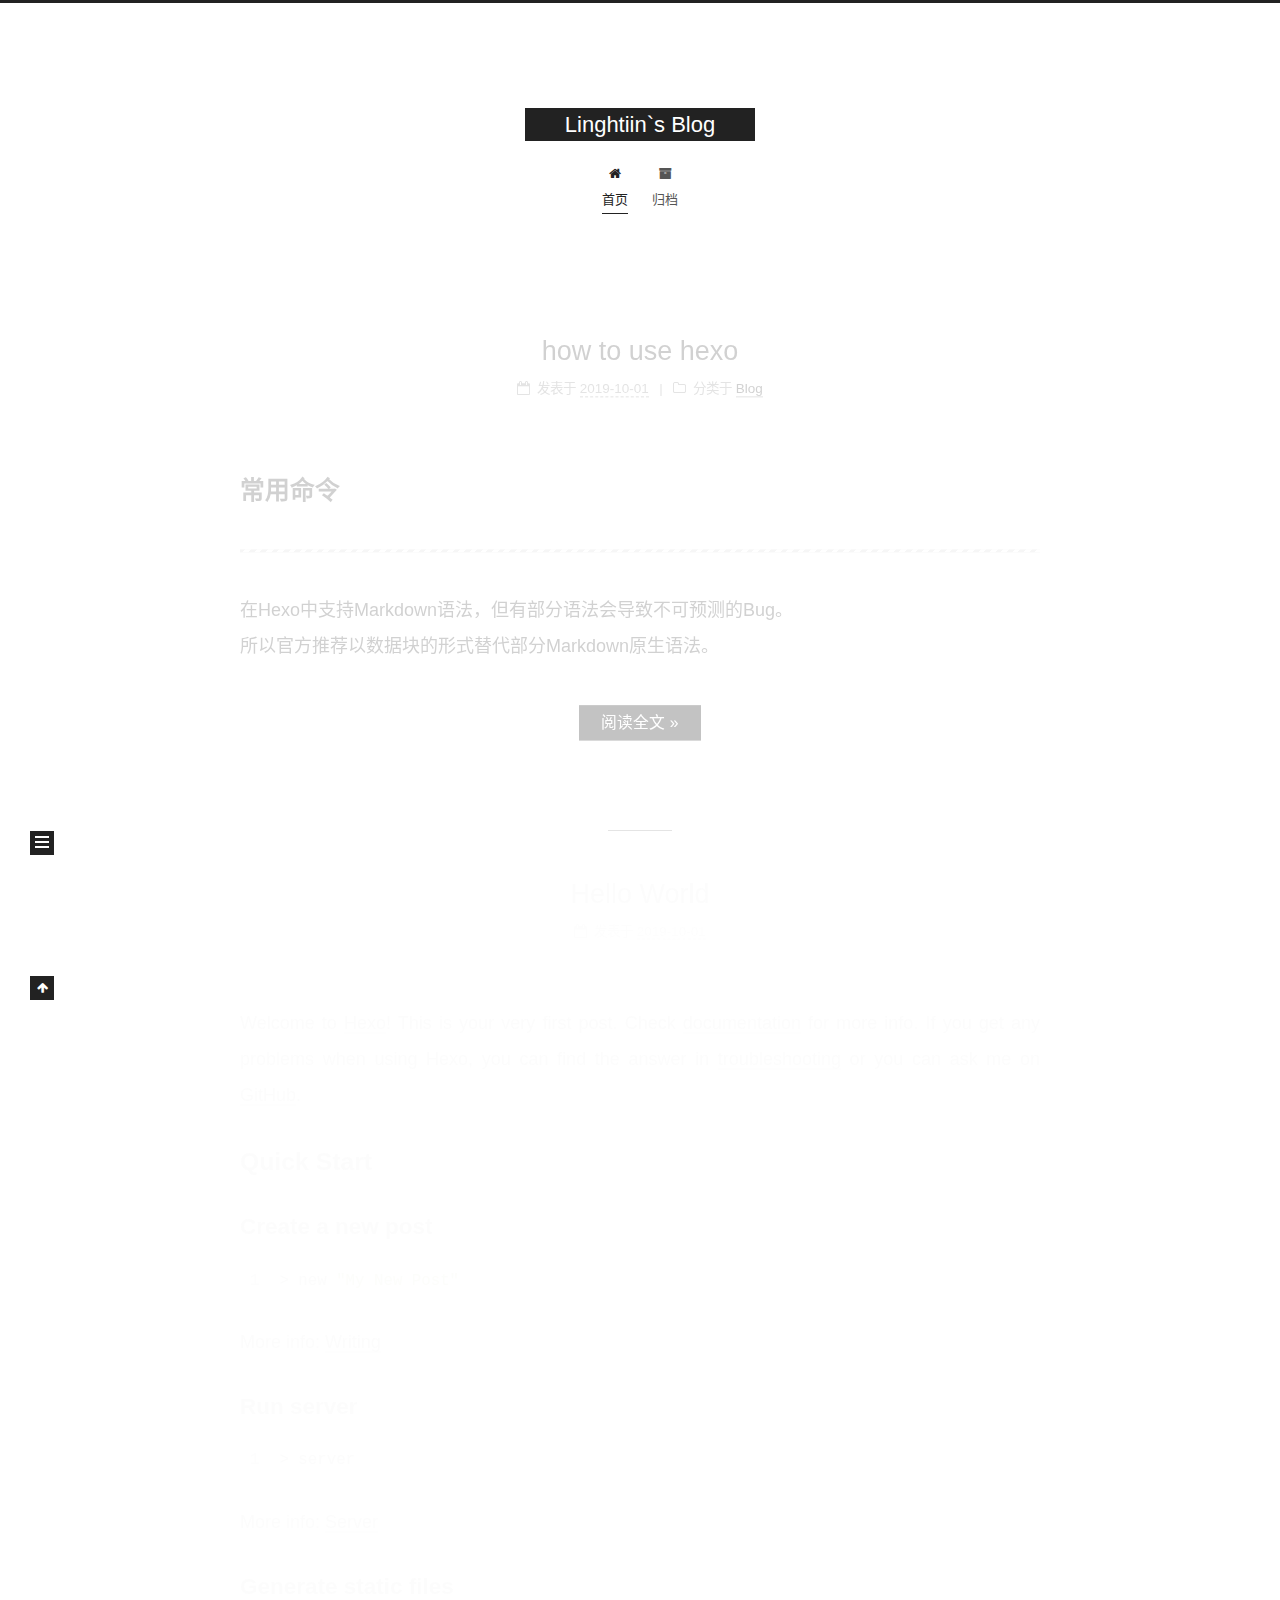
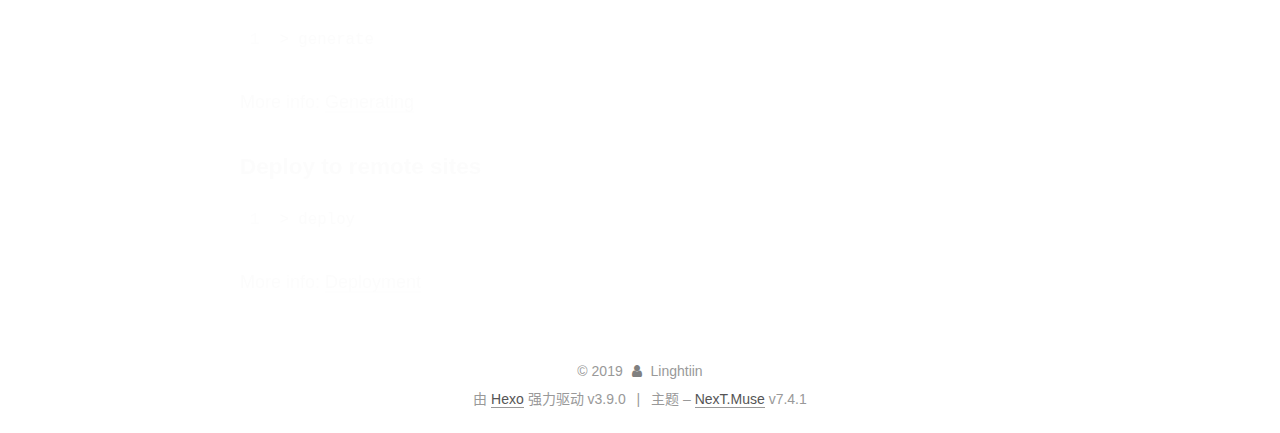
==== commit 53c6c4fd: "Site updated: 2019-10-01 20:09:58" ====
--- a/index.html
+++ b/index.html
@@ -223,7 +223,7 @@
                 
               
 
-              <time title="创建时间：2019-10-01 16:30:09 / 修改时间：19:10:13" itemprop="dateCreated datePublished" datetime="2019-10-01T16:30:09+08:00">2019-10-01</time>
+              <time title="创建时间：2019-10-01 16:30:09 / 修改时间：19:51:25" itemprop="dateCreated datePublished" datetime="2019-10-01T16:30:09+08:00">2019-10-01</time>
             </span>
           
             
--- a/css/main.css
+++ b/css/main.css
@@ -1156,7 +1156,7 @@
 }
 .links-of-author a::before,
 .links-of-author span.exturl::before {
-  background: #ff6a2f;
+  background: #adff9e;
   border-radius: 50%;
   content: ' ';
   display: inline-block;
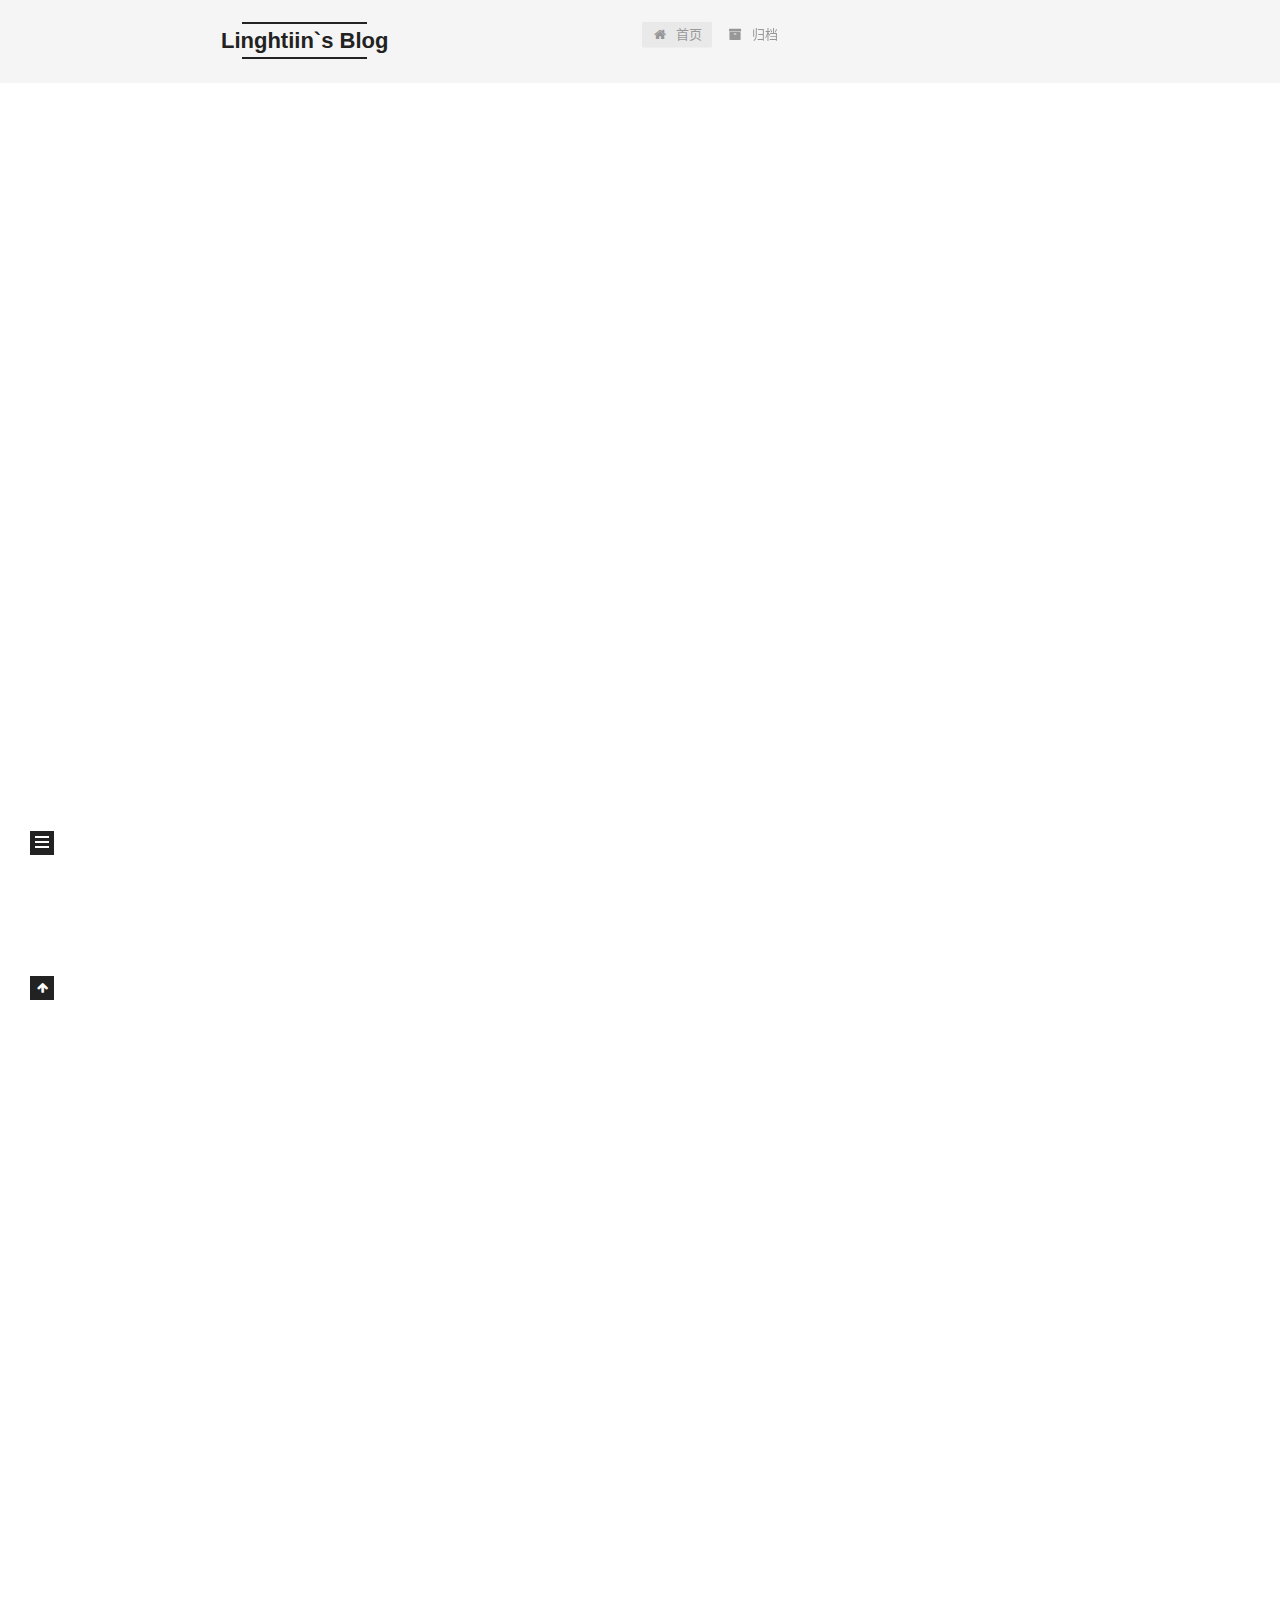
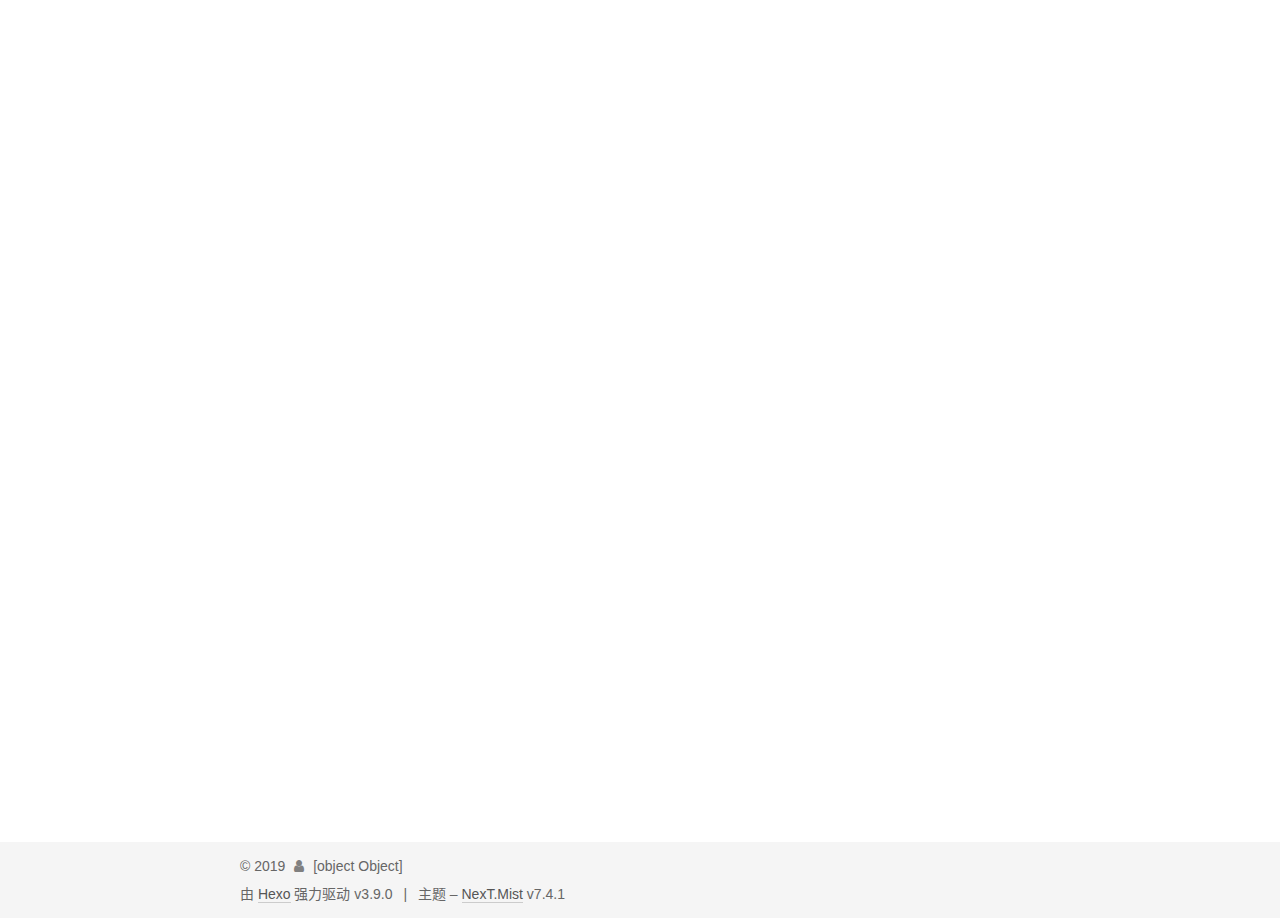
==== commit 401ca766: "Site updated: 2019-10-26 01:19:12" ====
--- a/index.html
+++ b/index.html
@@ -25,7 +25,7 @@
   var NexT = window.NexT || {};
   var CONFIG = {
     root: '/',
-    scheme: 'Muse',
+    scheme: 'Mist',
     version: '7.4.1',
     exturl: false,
     sidebar: {"position":"left","display":"post","offset":12,"onmobile":false},
@@ -194,10 +194,10 @@
   
   
   <div class="post-block home">
-    <link itemprop="mainEntityOfPage" href="http://yoursite.com/2019/10/01/text-page-in-blog/">
+    <link itemprop="mainEntityOfPage" href="http://yoursite.com/2019/10/07/anoconda使用笔记/">
 
     <span hidden itemprop="author" itemscope itemtype="http://schema.org/Person">
-      <meta itemprop="name" content="Linghtiin">
+      <meta itemprop="name" content="[object Object]">
       <meta itemprop="description" content="something to try">
       <meta itemprop="image" content="/images/avatar.gif">
     </span>
@@ -208,7 +208,7 @@
       <header class="post-header">
         <h1 class="post-title" itemprop="name headline">
             
-            <a href="/2019/10/01/text-page-in-blog/" class="post-title-link" itemprop="url">how to use hexo</a>
+            <a href="/2019/10/07/anoconda使用笔记/" class="post-title-link" itemprop="url">anoconda使用笔记</a>
           
         </h1>
 
@@ -223,11 +223,123 @@
                 
               
 
-              <time title="创建时间：2019-10-01 16:30:09 / 修改时间：19:51:25" itemprop="dateCreated datePublished" datetime="2019-10-01T16:30:09+08:00">2019-10-01</time>
+              <time title="创建时间：2019-10-07 19:47:52" itemprop="dateCreated datePublished" datetime="2019-10-07T19:47:52+08:00">2019-10-07</time>
             </span>
           
             
 
+            
+              <span class="post-meta-item">
+                <span class="post-meta-item-icon">
+                  <i class="fa fa-calendar-check-o"></i>
+                </span>
+                <span class="post-meta-item-text">更新于</span>
+                <time title="修改时间：2019-10-25 21:46:32" itemprop="dateModified" datetime="2019-10-25T21:46:32+08:00">2019-10-25</time>
+              </span>
+            
+          
+
+          
+
+        </div>
+      </header>
+
+    
+    
+    
+    <div class="post-body" itemprop="articleBody">
+
+      
+          <h2 id="常用命令"><a href="#常用命令" class="headerlink" title="常用命令"></a>常用命令</h2><ul>
+<li>conda<ul>
+<li>info<ul>
+<li>-envis</li>
+</ul>
+</li>
+<li>list</li>
+<li>update</li>
+<li>upgrade</li>
+<li>remove</li>
+<li>create<ul>
+<li>-n –name</li>
+<li>–clone</li>
+</ul>
+</li>
+<li>env<ul>
+<li>list</li>
+</ul>
+</li>
+</ul>
+</li>
+<li>activate</li>
+<li>deactivate</li>
+</ul>
+
+        
+      
+    </div>
+
+    
+    
+    
+      <footer class="post-footer">
+          <div class="post-eof"></div>
+        
+      </footer>
+  </div>
+  
+  
+  
+  </article>
+
+    
+        <article itemscope itemtype="http://schema.org/Article">
+  
+  
+  
+  <div class="post-block home">
+    <link itemprop="mainEntityOfPage" href="http://yoursite.com/2019/10/01/how-to-use/">
+
+    <span hidden itemprop="author" itemscope itemtype="http://schema.org/Person">
+      <meta itemprop="name" content="[object Object]">
+      <meta itemprop="description" content="something to try">
+      <meta itemprop="image" content="/images/avatar.gif">
+    </span>
+
+    <span hidden itemprop="publisher" itemscope itemtype="http://schema.org/Organization">
+      <meta itemprop="name" content="Linghtiin`s Blog">
+    </span>
+      <header class="post-header">
+        <h1 class="post-title" itemprop="name headline">
+            
+            <a href="/2019/10/01/how-to-use/" class="post-title-link" itemprop="url">how to use hexo</a>
+          
+        </h1>
+
+        <div class="post-meta">
+            <span class="post-meta-item">
+              <span class="post-meta-item-icon">
+                <i class="fa fa-calendar-o"></i>
+              </span>
+              <span class="post-meta-item-text">发表于</span>
+
+              
+                
+              
+
+              <time title="创建时间：2019-10-01 16:30:09" itemprop="dateCreated datePublished" datetime="2019-10-01T16:30:09+08:00">2019-10-01</time>
+            </span>
+          
+            
+
+            
+              <span class="post-meta-item">
+                <span class="post-meta-item-icon">
+                  <i class="fa fa-calendar-check-o"></i>
+                </span>
+                <span class="post-meta-item-text">更新于</span>
+                <time title="修改时间：2019-10-26 01:16:08" itemprop="dateModified" datetime="2019-10-26T01:16:08+08:00">2019-10-26</time>
+              </span>
             
           
             <span class="post-meta-item">
@@ -240,6 +352,13 @@
 
                 
                 
+                  ，
+                
+              
+                <span itemprop="about" itemscope itemtype="http://schema.org/Thing"><a href="/categories/Blog/hexo/" itemprop="url" rel="index"><span itemprop="name">hexo</span></a></span>
+
+                
+                
               
             </span>
           
@@ -255,12 +374,12 @@
     <div class="post-body" itemprop="articleBody">
 
       
-          <h2 id="常用命令"><a href="#常用命令" class="headerlink" title="常用命令"></a>常用命令</h2><hr>
+          <h2 id="简介"><a href="#简介" class="headerlink" title="简介"></a>简介</h2><hr>
 <p>在Hexo中支持Markdown语法，但有部分语法会导致不可预测的Bug。<br>所以官方推荐以数据块的形式替代部分Markdown原生语法。</p>
           <!--noindex-->
           
             <div class="post-button">
-              <a class="btn" href="/2019/10/01/text-page-in-blog/#more" rel="contents">
+              <a class="btn" href="/2019/10/01/how-to-use/#more" rel="contents">
                 阅读全文 &raquo;
               </a>
             </div>
@@ -292,7 +411,7 @@
     <link itemprop="mainEntityOfPage" href="http://yoursite.com/2019/10/01/hello-world/">
 
     <span hidden itemprop="author" itemscope itemtype="http://schema.org/Person">
-      <meta itemprop="name" content="Linghtiin">
+      <meta itemprop="name" content="[object Object]">
       <meta itemprop="description" content="something to try">
       <meta itemprop="image" content="/images/avatar.gif">
     </span>
@@ -405,7 +524,7 @@
 
       <div class="site-overview-wrap sidebar-panel">
         <div class="site-author motion-element" itemprop="author" itemscope itemtype="http://schema.org/Person">
-  <p class="site-author-name" itemprop="name">Linghtiin</p>
+  <p class="site-author-name" itemprop="name">[object Object]</p>
   <div class="site-description" itemprop="description">something to try</div>
 </div>
 <div class="site-state-wrap motion-element">
@@ -414,7 +533,7 @@
         
           <a href="/archives/">
         
-          <span class="site-state-item-count">2</span>
+          <span class="site-state-item-count">3</span>
           <span class="site-state-item-name">日志</span>
         </a>
       </div>
@@ -423,7 +542,7 @@
       
       <div class="site-state-item site-state-categories">
         
-        <span class="site-state-item-count">1</span>
+        <span class="site-state-item-count">4</span>
         <span class="site-state-item-name">分类</span>
         
       </div>
@@ -432,7 +551,7 @@
       
       <div class="site-state-item site-state-tags">
         
-        <span class="site-state-item-count">1</span>
+        <span class="site-state-item-count">4</span>
         <span class="site-state-item-name">标签</span>
         
       </div>
@@ -458,11 +577,11 @@
   <span class="with-love" id="animate">
     <i class="fa fa-user"></i>
   </span>
-  <span class="author" itemprop="copyrightHolder">Linghtiin</span>
+  <span class="author" itemprop="copyrightHolder">[object Object]</span>
 </div>
   <div class="powered-by">由 <a href="https://hexo.io" class="theme-link" rel="noopener" target="_blank">Hexo</a> 强力驱动 v3.9.0</div>
   <span class="post-meta-divider">|</span>
-  <div class="theme-info">主题 – <a href="https://theme-next.org" class="theme-link" rel="noopener" target="_blank">NexT.Muse</a> v7.4.1</div>
+  <div class="theme-info">主题 – <a href="https://theme-next.org" class="theme-link" rel="noopener" target="_blank">NexT.Mist</a> v7.4.1</div>
 
         
 
@@ -488,6 +607,7 @@
   <script src="/lib/velocity/velocity.ui.min.js?v=1.2.1"></script>
 <script src="/js/utils.js?v=7.4.1"></script><script src="/js/motion.js?v=7.4.1"></script>
 <script src="/js/schemes/muse.js?v=7.4.1"></script>
+
 <script src="/js/next-boot.js?v=7.4.1"></script>
 
 
--- a/css/main.css
+++ b/css/main.css
@@ -295,10 +295,10 @@
   border-bottom-width: 1px;
 }
 .btn {
-  background: #222;
+  background: transparent;
   border: 2px solid #222;
   border-radius: 0;
-  color: #fff;
+  color: #555;
   display: inline-block;
   font-size: 0.875em;
   line-height: 2;
@@ -939,7 +939,7 @@
 }
 .site-meta {
   margin: 0;
-  text-align: center;
+  text-align: left;
 }
 @media (max-width: 767px) {
   .site-meta {
@@ -949,14 +949,14 @@
 .brand {
   background: #222;
   border-bottom: none;
-  color: #fff;
+  color: #222;
   display: inline-block;
   line-height: 1.375em;
   padding: 0 40px;
   position: relative;
 }
 .brand:hover {
-  color: #fff;
+  color: #222;
 }
 .logo {
   display: inline-block;
@@ -1156,7 +1156,7 @@
 }
 .links-of-author a::before,
 .links-of-author span.exturl::before {
-  background: #adff9e;
+  background: #ffe560;
   border-radius: 50%;
   content: ' ';
   display: inline-block;
@@ -2154,105 +2154,231 @@
 .tag-cloud a:hover {
   color: #222 !important;
 }
-@media (max-width: 767px) {
-  .header-inner,
-  .container .main-inner,
-  .footer-inner {
+a {
+  border-bottom-color: #ccc;
+}
+hr {
+  height: 2px;
+  margin: 20px 0;
+}
+.header {
+  background: #f5f5f5;
+}
+.header-inner {
+  align-items: center;
+  display: flex;
+  justify-content: center;
+  padding: 20px 0;
+}
+.header-inner::before,
+.header-inner::after {
+  content: ' ';
+  display: table;
+}
+.header-inner::after {
+  clear: both;
+}
+@media (max-width: 767px) {
+  .header-inner {
+    display: block;
+    padding: 10px;
     width: auto;
   }
 }
-@media (max-width: 767px) {
-  .header-inner {
-    padding: 50px 0 35px;
-  }
-}
-embed {
+.site-meta {
+  float: left;
+  line-height: normal;
+  margin-left: -20px;
+}
+@media (max-width: 767px) {
+  .site-meta {
+    margin-left: 10px;
+  }
+}
+.site-meta .brand {
+  background: none;
+  padding: 2px 1px;
+}
+@media (max-width: 767px) {
+  .site-meta .brand {
+    display: block;
+  }
+}
+.site-meta .logo {
+  display: none;
+}
+.site-meta .site-title {
+  font-weight: bolder;
+}
+.logo-line-before,
+.logo-line-after {
   display: block;
-  margin: 0 auto 25px auto;
-}
-.custom-logo .site-meta-headline {
-  text-align: center;
-}
-.custom-logo .brand {
-  background: none;
-}
-.custom-logo .site-title {
-  color: #222;
-  margin: 10px auto 0;
-}
-.custom-logo .site-title a {
-  border: 0;
-}
-.custom-logo-image {
-  background: #fff;
   margin: 0 auto;
-  max-width: 150px;
-  padding: 5px;
+  overflow: hidden;
+  width: 75%;
+}
+@media (max-width: 767px) {
+  .logo-line-before,
+  .logo-line-after {
+    display: none;
+  }
+}
+.logo-line-before i,
+.logo-line-after i {
+  background: #222;
+  display: block;
+  height: 2px;
+  position: relative;
+}
+@media (max-width: 767px) {
+  .logo-line-before i,
+  .logo-line-after i {
+    height: 3px;
+  }
+}
+.use-motion .logo-line-before i {
+  left: -100%;
+}
+.use-motion .logo-line-after i {
+  right: -100%;
+}
+.site-subtitle {
+  display: none;
+}
+.site-brand-container {
+  flex-shrink: 0;
+}
+.site-nav-toggle {
+  float: right;
+  position: static;
+  top: 10px;
+}
+.site-nav {
+  flex-grow: 1;
 }
 @media (max-width: 767px) {
   .site-nav {
-    background: #fff;
-    border-bottom: 1px solid #ddd;
-    left: 0;
-    margin: 0;
-    padding: 0;
-    width: 100%;
-    z-index: 1030;
-  }
-}
-.site-nav-toggle {
-  top: 50px;
-}
-@media (max-width: 767px) {
-  .menu {
-    text-align: left;
+    transform: translateY(10px);
   }
 }
 .menu-item-active a,
 .menu .menu-item a:hover,
 .menu .menu-item span.exturl:hover {
-  border-bottom: 1px solid #222;
-  color: #222;
-}
-@media (max-width: 767px) {
-  .menu-item-active a,
-  .menu .menu-item a:hover,
-  .menu .menu-item span.exturl:hover {
-    border-bottom: 1px dotted #ddd;
-  }
+  background: #e1e1e1;
+}
+.menu {
+  margin: 0;
+}
+@media (max-width: 767px) {
+  .menu {
+    margin: 10px 0;
+    padding: 0;
+  }
+}
+.menu .menu-item {
+  margin: 0;
 }
 @media (max-width: 767px) {
   .menu .menu-item {
     display: block;
-    margin: 0 10px;
-    vertical-align: top;
-  }
+    margin-top: 5px;
+  }
+}
+.menu .menu-item a,
+.menu .menu-item span.exturl {
+  border-radius: 2px;
+  padding: 0 10px;
+  transition-property: background;
 }
 @media (max-width: 767px) {
   .menu .menu-item a,
   .menu .menu-item span.exturl {
-    padding: 5px 10px;
-  }
-}
-@media (min-width: 768px) and (max-width: 991px) {
-  .menu .menu-item .fa {
+    text-align: left;
+  }
+}
+.menu .menu-item .badge {
+  background-color: #fff;
+  border-radius: 10px;
+  color: #555;
+  padding: 1px 4px;
+  text-shadow: 1px 1px 0 rgba(0,0,0,0.1);
+}
+.menu a::before {
+  display: none;
+}
+@media (max-width: 767px) {
+  .menu a::before {
     display: block;
-    line-height: 2;
-    margin-right: 0;
-    width: 100%;
-  }
-}
-@media (min-width: 992px) {
-  .menu .menu-item .fa {
-    display: block;
-    line-height: 2;
-    margin-right: 0;
-    width: 100%;
-  }
-}
-.menu .menu-item .badge {
-  background-color: #eee;
-  padding: 1px 4px;
+  }
+}
+@media (max-width: 767px) {
+  .menu {
+    float: none;
+  }
+}
+.posts-expand .home .post-title,
+.posts-expand .home .post-meta {
+  text-align: left;
+}
+@media (max-width: 767px) {
+  .posts-expand .home .post-title,
+  .posts-expand .home .post-meta {
+    text-align: center;
+  }
+}
+.posts-expand .home .post-meta {
+  margin: 5px 0 20px 0;
+}
+.posts-expand {
+  padding-top: 0;
+}
+.posts-expand .post-eof {
+  display: none;
+}
+.posts-expand article {
+  margin-top: 120px;
+}
+.posts-expand article:first-child {
+  margin-top: 0;
+}
+.posts-expand .post-title,
+.posts-expand .post-meta {
+  text-align: center;
+}
+.posts-expand .post-title-link::before {
+  background-color: #222;
+}
+.posts-expand .post-body img {
+  margin-left: 0;
+}
+.posts-expand .post-tags {
+  text-align: left;
+}
+.posts-expand .post-tags a {
+  background: #f5f5f5;
+  border-bottom: none;
+  padding: 1px 5px;
+}
+.posts-expand .post-tags a:hover {
+  background: #ccc;
+}
+.posts-expand .post-nav {
+  margin-top: 40px;
+}
+.post-button {
+  margin-top: 20px;
+  text-align: left;
+}
+.post-button .btn {
+  background: none;
+  border: 0;
+  border-bottom: 2px solid #666;
+  font-size: 0.875em;
+  padding: 0;
+  transition-property: border;
+}
+.post-button .btn:hover {
+  border-bottom-color: #222;
 }
 .sidebar {
   left: -320px;
@@ -2264,3 +2390,44 @@
   transition: all 0.4s;
   width: 320px;
 }
+.btn {
+  border-radius: 0;
+  border-width: 2px;
+  padding: 0 10px;
+}
+.headband {
+  display: none;
+}
+.container .main-inner {
+  margin-top: 80px;
+}
+@media (max-width: 767px) {
+  .container .main-inner {
+    width: auto;
+  }
+}
+.pagination {
+  margin: 120px 0 0;
+  text-align: left;
+}
+@media (max-width: 767px) {
+  .pagination {
+    margin: 80px 10px 0;
+    text-align: center;
+  }
+}
+.footer {
+  background: #f5f5f5;
+  color: #666;
+  margin-top: 80px;
+  padding: 10px 0;
+}
+.footer-inner {
+  text-align: left;
+}
+@media (max-width: 767px) {
+  .footer-inner {
+    text-align: center;
+    width: auto;
+  }
+}
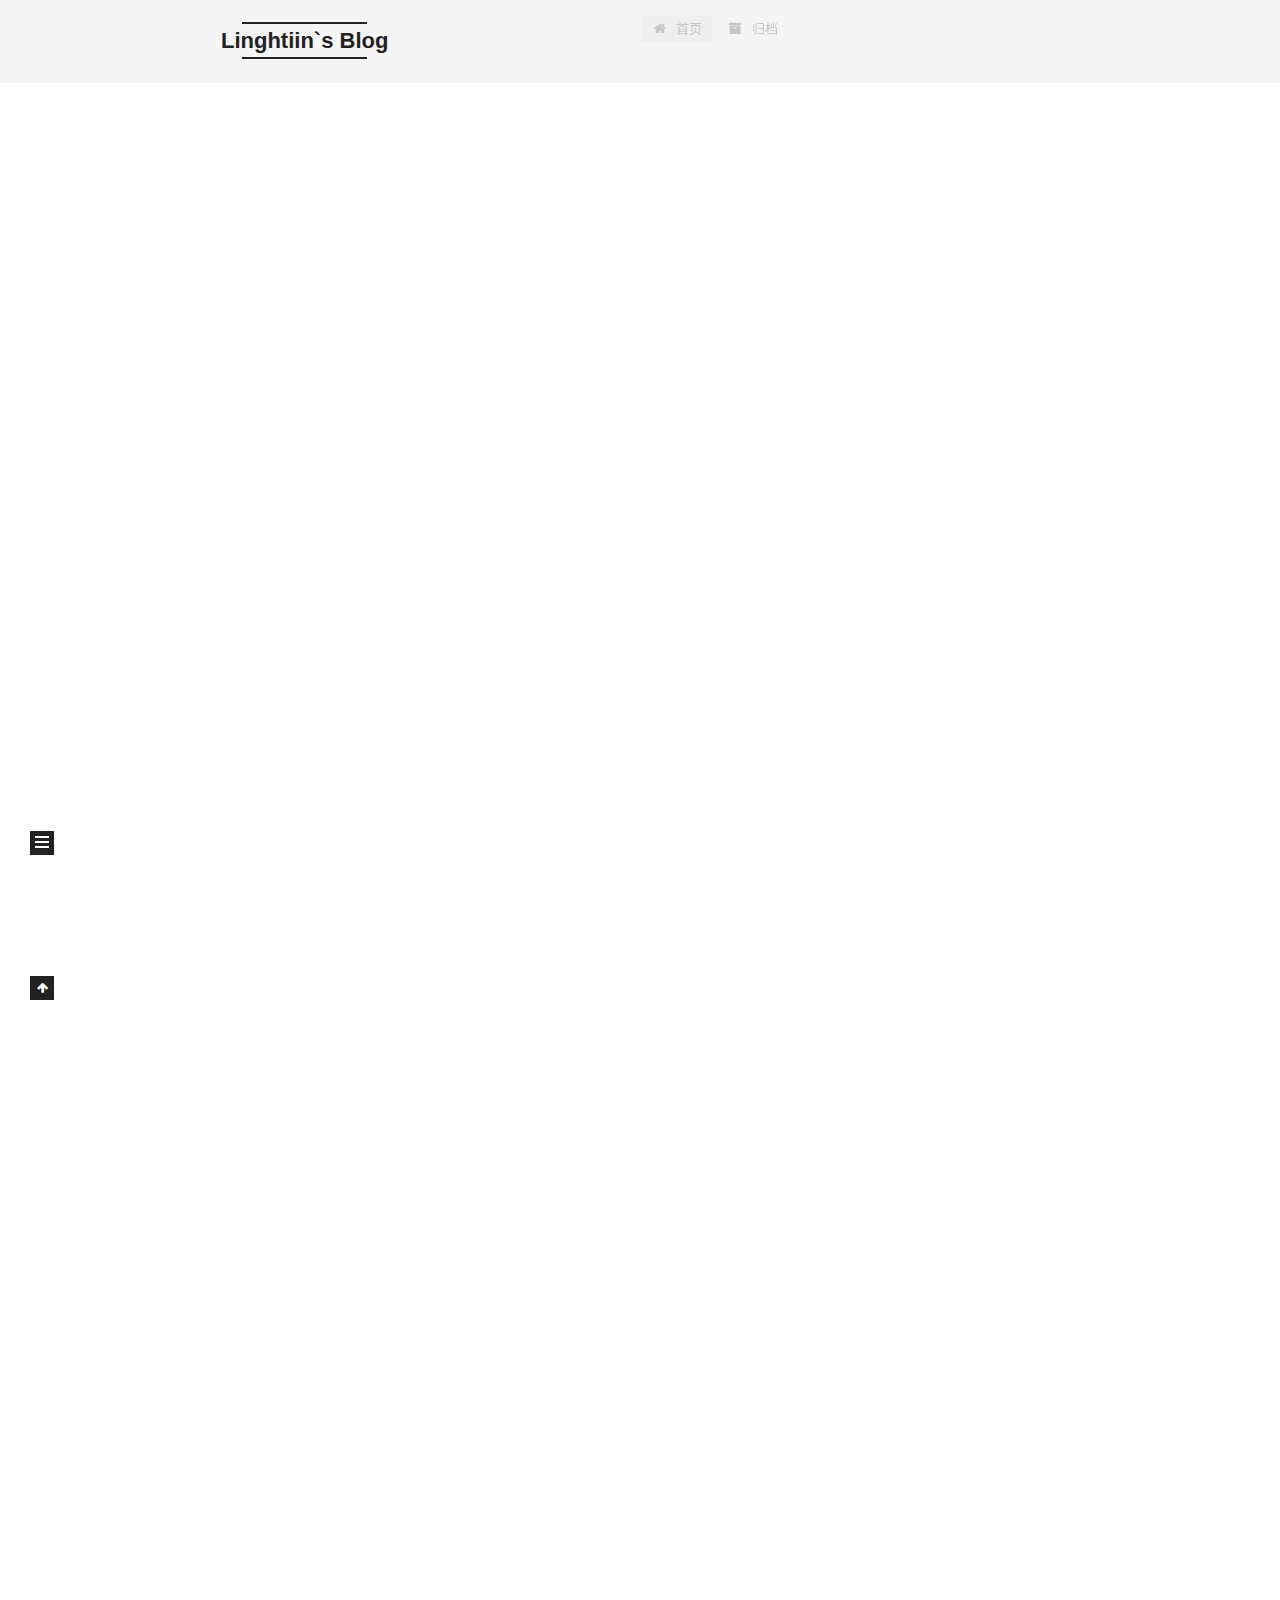
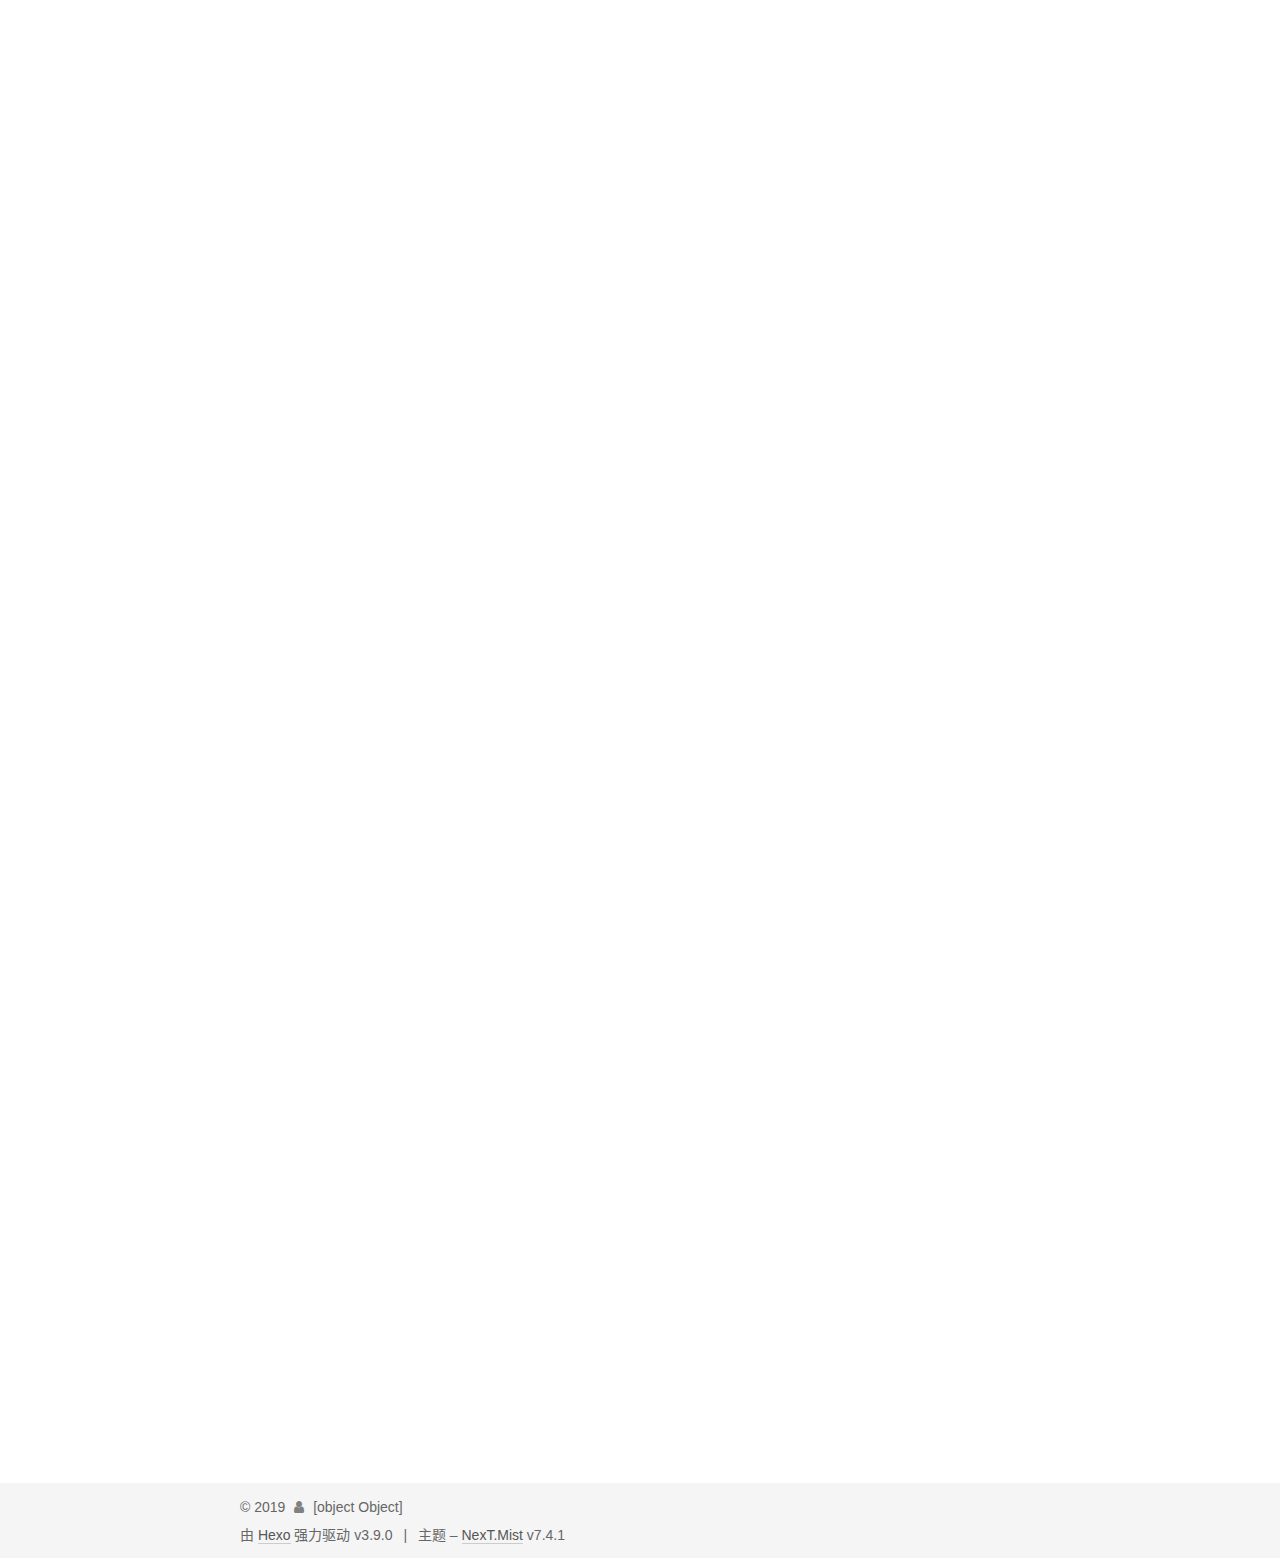
==== commit 390abb54: "Site updated: 2019-12-05 00:47:26" ====
--- a/index.html
+++ b/index.html
@@ -194,7 +194,7 @@
   
   
   <div class="post-block home">
-    <link itemprop="mainEntityOfPage" href="http://yoursite.com/2019/10/07/anoconda使用笔记/">
+    <link itemprop="mainEntityOfPage" href="http://yoursite.com/2019/12/05/opencv-python学习笔记01/">
 
     <span hidden itemprop="author" itemscope itemtype="http://schema.org/Person">
       <meta itemprop="name" content="[object Object]">
@@ -208,7 +208,7 @@
       <header class="post-header">
         <h1 class="post-title" itemprop="name headline">
             
-            <a href="/2019/10/07/anoconda使用笔记/" class="post-title-link" itemprop="url">anoconda使用笔记</a>
+            <a href="/2019/12/05/opencv-python学习笔记01/" class="post-title-link" itemprop="url">Opencv-python学习笔记01</a>
           
         </h1>
 
@@ -223,6 +223,104 @@
                 
               
 
+              <time title="创建时间：2019-12-05 00:44:01 / 修改时间：00:46:38" itemprop="dateCreated datePublished" datetime="2019-12-05T00:44:01+08:00">2019-12-05</time>
+            </span>
+          
+            
+
+            
+          
+
+          
+
+        </div>
+      </header>
+
+    
+    
+    
+    <div class="post-body" itemprop="articleBody">
+
+      
+          <h2 id="简介"><a href="#简介" class="headerlink" title="简介"></a>简介</h2><h3 id="常用基本操作"><a href="#常用基本操作" class="headerlink" title="常用基本操作"></a>常用基本操作</h3><pre><code>常用操作包含文件的读取、写入。
+- imread
+- imwrite
+- imshow
+- waitKey
+- destrtoyAllWindows</code></pre><h3 id="基本处理"><a href="#基本处理" class="headerlink" title="基本处理"></a>基本处理</h3><pre><code>- resize</code></pre><h3 id="图像滤波"><a href="#图像滤波" class="headerlink" title="图像滤波"></a>图像滤波</h3><pre><code>- blur
+- boxFilter
+- </code></pre><h3 id="形态学处理"><a href="#形态学处理" class="headerlink" title="形态学处理"></a>形态学处理</h3><pre><code>- erode
+    腐蚀操作
+- dilate
+    膨胀操作
+- morphologyEX
+  - type:
+    - MORPH_OPEN
+    - MOPRH_CLOSE
+    - MORPH_GRADIENT
+    - MORPH_TOPHAT
+    - MORPH_BLACKHAT
+    - </code></pre><h3 id="matplotlib相关"><a href="#matplotlib相关" class="headerlink" title="matplotlib相关"></a>matplotlib相关</h3><ul>
+<li>%matplotlib inline<br>  行内展示</li>
+<li>%matplotlib qt5<br>  独立窗口展示<ul>
+<li>fig = plt.figure()</li>
+<li>ax = fig.add_axis()</li>
+</ul>
+</li>
+</ul>
+
+        
+      
+    </div>
+
+    
+    
+    
+      <footer class="post-footer">
+          <div class="post-eof"></div>
+        
+      </footer>
+  </div>
+  
+  
+  
+  </article>
+
+    
+        <article itemscope itemtype="http://schema.org/Article">
+  
+  
+  
+  <div class="post-block home">
+    <link itemprop="mainEntityOfPage" href="http://yoursite.com/2019/10/07/anoconda使用笔记/">
+
+    <span hidden itemprop="author" itemscope itemtype="http://schema.org/Person">
+      <meta itemprop="name" content="[object Object]">
+      <meta itemprop="description" content="something to try">
+      <meta itemprop="image" content="/images/avatar.gif">
+    </span>
+
+    <span hidden itemprop="publisher" itemscope itemtype="http://schema.org/Organization">
+      <meta itemprop="name" content="Linghtiin`s Blog">
+    </span>
+      <header class="post-header">
+        <h1 class="post-title" itemprop="name headline">
+            
+            <a href="/2019/10/07/anoconda使用笔记/" class="post-title-link" itemprop="url">anoconda使用笔记</a>
+          
+        </h1>
+
+        <div class="post-meta">
+            <span class="post-meta-item">
+              <span class="post-meta-item-icon">
+                <i class="fa fa-calendar-o"></i>
+              </span>
+              <span class="post-meta-item-text">发表于</span>
+
+              
+                
+              
+
               <time title="创建时间：2019-10-07 19:47:52" itemprop="dateCreated datePublished" datetime="2019-10-07T19:47:52+08:00">2019-10-07</time>
             </span>
           
@@ -234,7 +332,7 @@
                   <i class="fa fa-calendar-check-o"></i>
                 </span>
                 <span class="post-meta-item-text">更新于</span>
-                <time title="修改时间：2019-10-25 21:46:32" itemprop="dateModified" datetime="2019-10-25T21:46:32+08:00">2019-10-25</time>
+                <time title="修改时间：2019-11-24 22:31:50" itemprop="dateModified" datetime="2019-11-24T22:31:50+08:00">2019-11-24</time>
               </span>
             
           
@@ -267,6 +365,11 @@
 </li>
 <li>env<ul>
 <li>list</li>
+<li>create<ul>
+<li>f freeze.yml</li>
+</ul>
+</li>
+<li>export &gt; freeze.yml<br>  导出环境为yml数据表</li>
 </ul>
 </li>
 </ul>
@@ -274,6 +377,14 @@
 <li>activate</li>
 <li>deactivate</li>
 </ul>
+<h3 id="命令组合"><a href="#命令组合" class="headerlink" title="命令组合"></a>命令组合</h3><h4 id="构建环境"><a href="#构建环境" class="headerlink" title="构建环境"></a>构建环境</h4><p><em>使用requirement文件</em><br>当conda命令无效时，使用pip命令代替</p>
+<figure class="highlight cmd"><table><tr><td class="gutter"><pre><span class="line">1</span><br></pre></td><td class="code"><pre><span class="line">while read requirement; <span class="keyword">do</span> conda install --yes $requirement || pip install $requirement; done &lt; requirements.txt</span><br></pre></td></tr></table></figure>
+
+<p>当conda命令无效时，不继续安装环境</p>
+<figure class="highlight plain"><table><tr><td class="gutter"><pre><span class="line">1</span><br></pre></td><td class="code"><pre><span class="line">while read requirement; do conda install --yes $requirement; done &lt; requirements.txt</span><br></pre></td></tr></table></figure>
+
+<p><em>使用freeze.yml文件</em></p>
+<p><code>conda env create -f freeze.yml</code></p>
 
         
       
@@ -338,7 +449,7 @@
                   <i class="fa fa-calendar-check-o"></i>
                 </span>
                 <span class="post-meta-item-text">更新于</span>
-                <time title="修改时间：2019-10-26 01:16:08" itemprop="dateModified" datetime="2019-10-26T01:16:08+08:00">2019-10-26</time>
+                <time title="修改时间：2019-12-05 00:46:53" itemprop="dateModified" datetime="2019-12-05T00:46:53+08:00">2019-12-05</time>
               </span>
             
           
@@ -533,7 +644,7 @@
         
           <a href="/archives/">
         
-          <span class="site-state-item-count">3</span>
+          <span class="site-state-item-count">4</span>
           <span class="site-state-item-name">日志</span>
         </a>
       </div>
--- a/css/main.css
+++ b/css/main.css
@@ -1156,7 +1156,7 @@
 }
 .links-of-author a::before,
 .links-of-author span.exturl::before {
-  background: #ffe560;
+  background: #ddddfb;
   border-radius: 50%;
   content: ' ';
   display: inline-block;
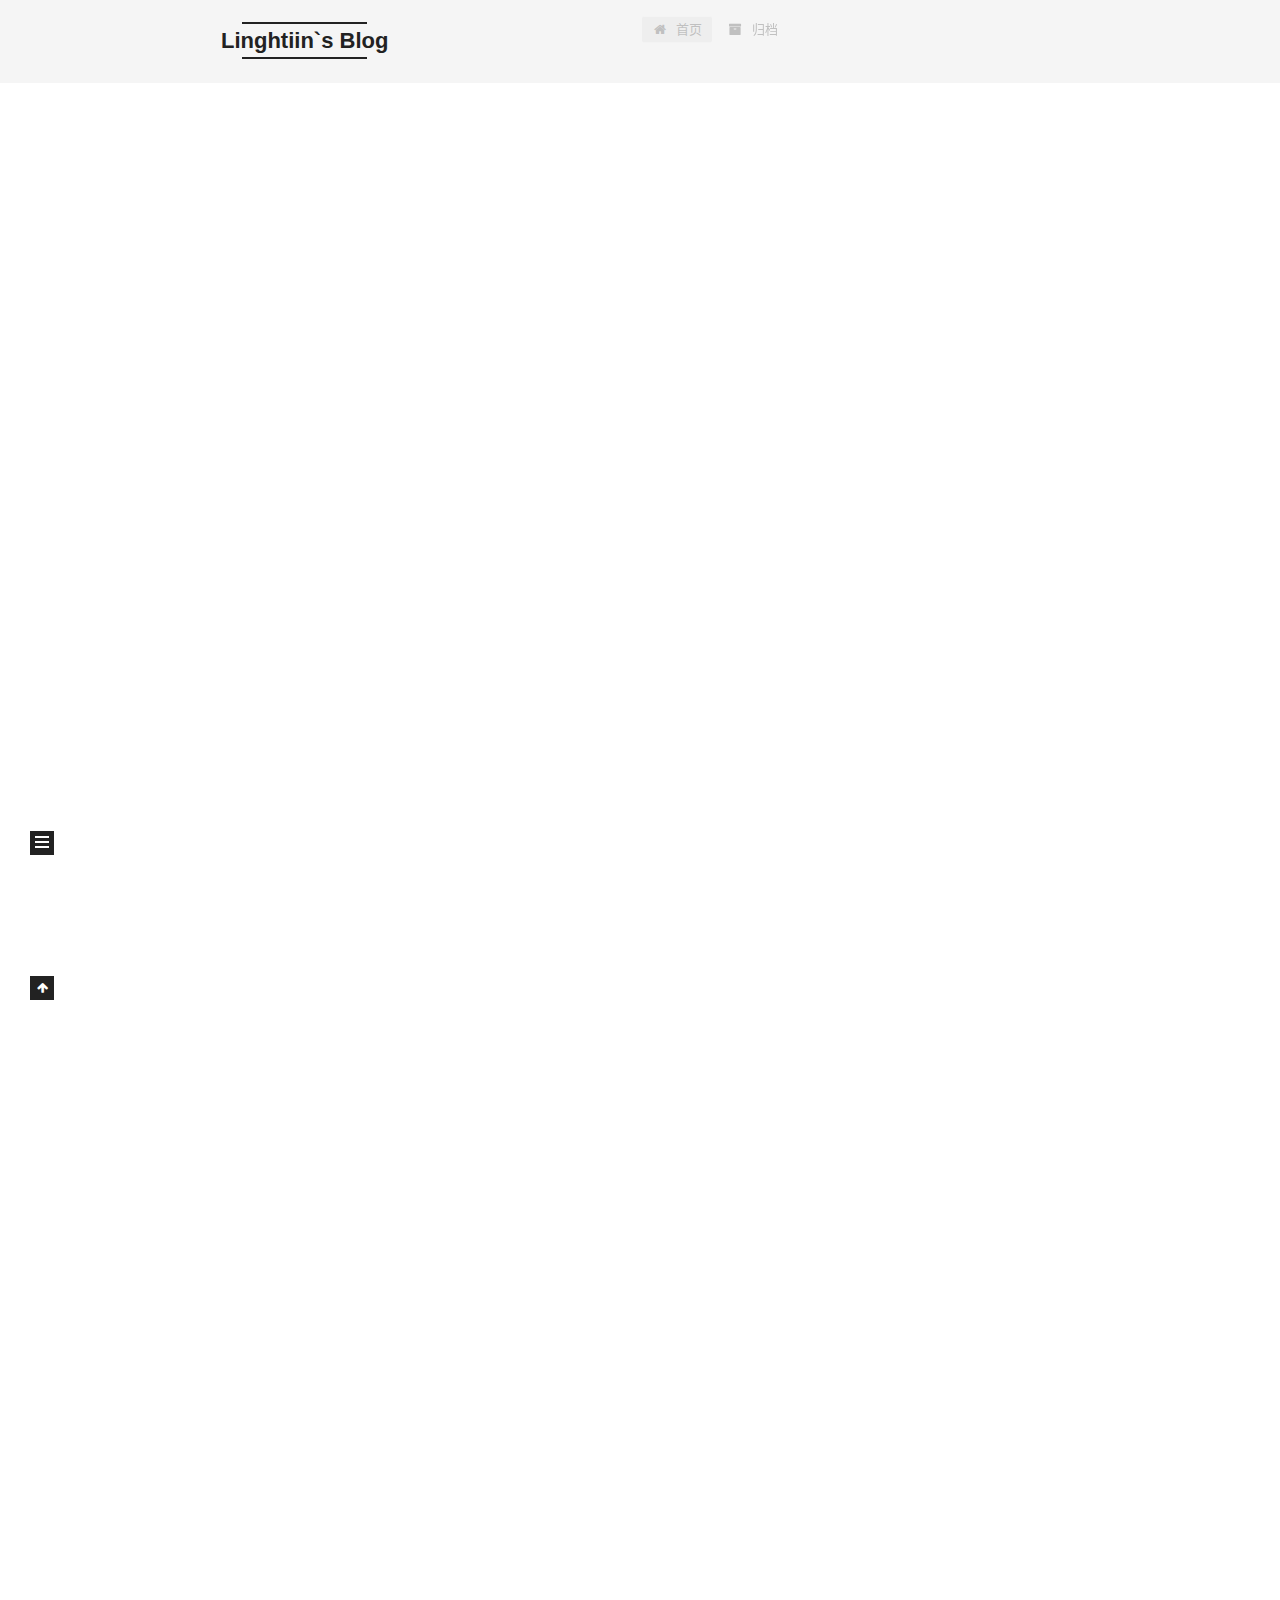
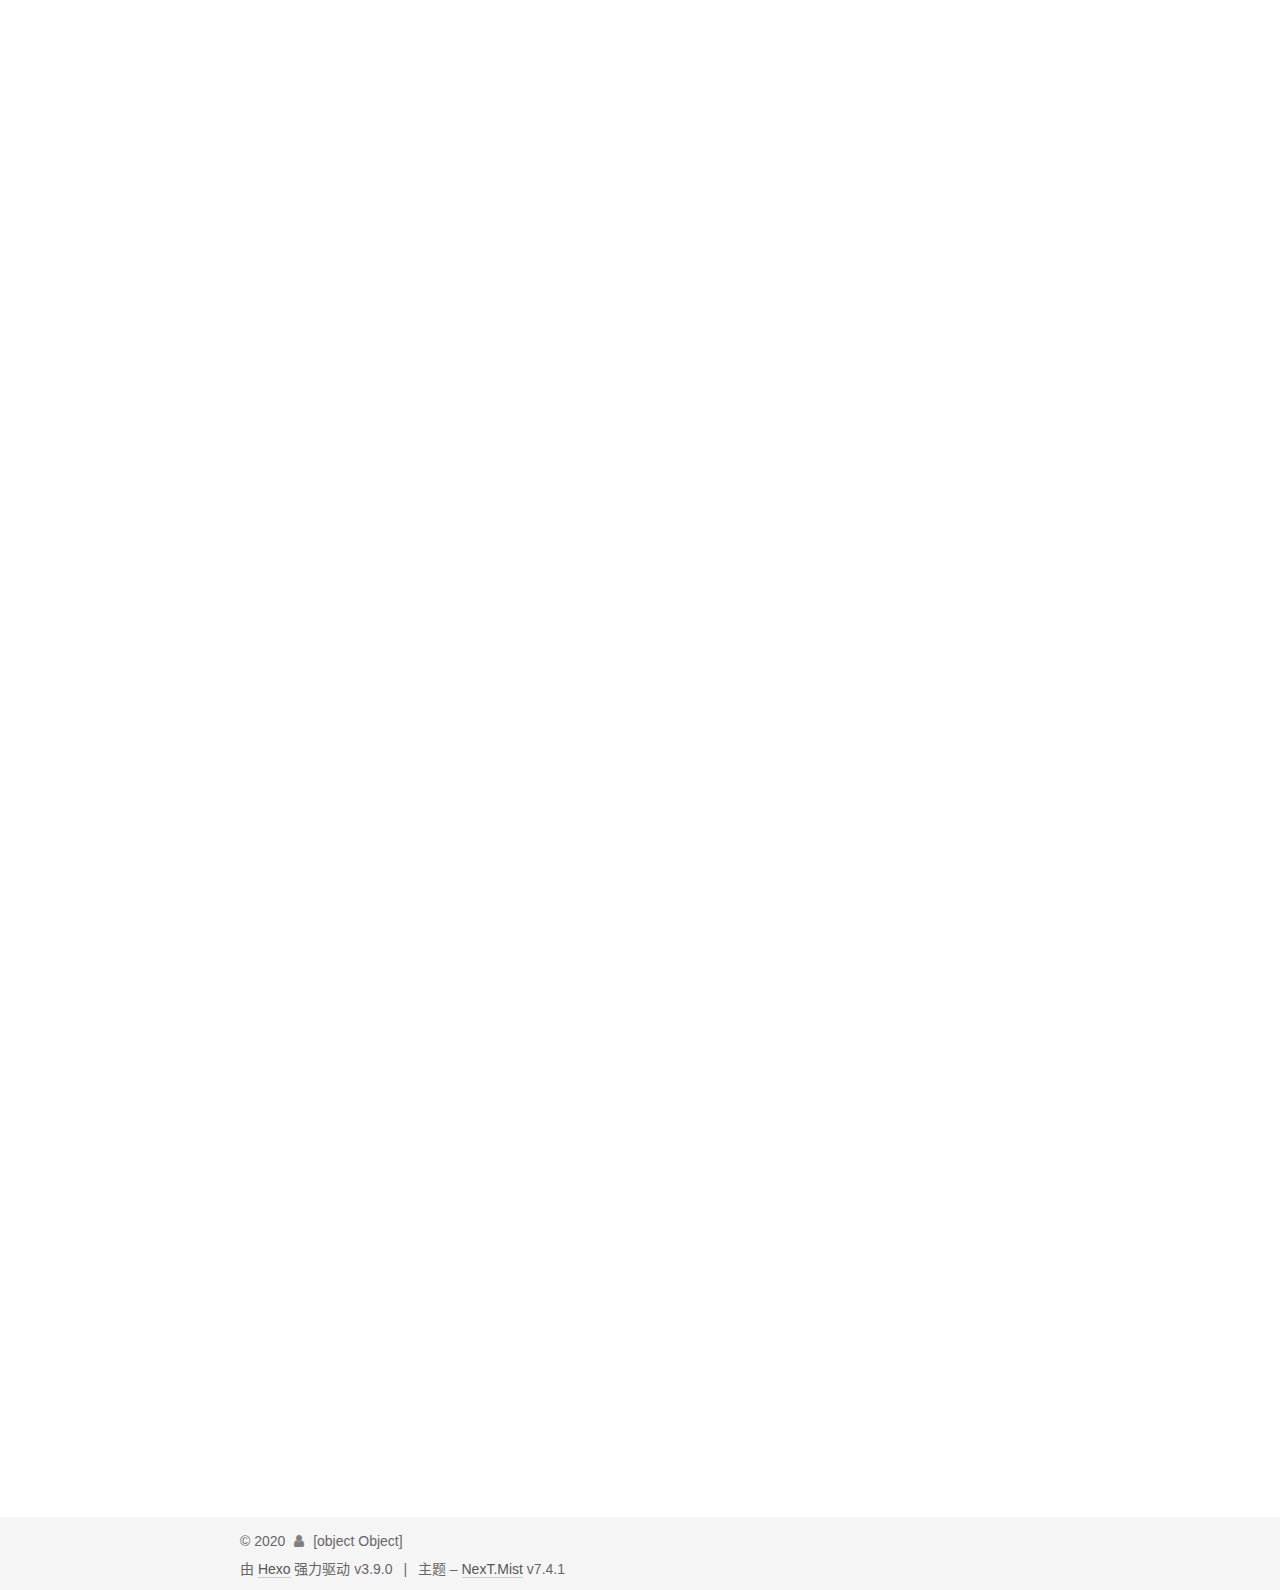
==== commit 0869d1e8: "Site updated: 2020-03-05 02:04:59" ====
--- a/index.html
+++ b/index.html
@@ -194,7 +194,7 @@
   
   
   <div class="post-block home">
-    <link itemprop="mainEntityOfPage" href="http://yoursite.com/2019/12/05/opencv-python学习笔记01/">
+    <link itemprop="mainEntityOfPage" href="http://yoursite.com/2019/12/07/python语法01/">
 
     <span hidden itemprop="author" itemscope itemtype="http://schema.org/Person">
       <meta itemprop="name" content="[object Object]">
@@ -208,7 +208,7 @@
       <header class="post-header">
         <h1 class="post-title" itemprop="name headline">
             
-            <a href="/2019/12/05/opencv-python学习笔记01/" class="post-title-link" itemprop="url">Opencv-python学习笔记01</a>
+            <a href="/2019/12/07/python语法01/" class="post-title-link" itemprop="url">python语法01</a>
           
         </h1>
 
@@ -223,105 +223,7 @@
                 
               
 
-              <time title="创建时间：2019-12-05 00:44:01 / 修改时间：00:46:38" itemprop="dateCreated datePublished" datetime="2019-12-05T00:44:01+08:00">2019-12-05</time>
-            </span>
-          
-            
-
-            
-          
-
-          
-
-        </div>
-      </header>
-
-    
-    
-    
-    <div class="post-body" itemprop="articleBody">
-
-      
-          <h2 id="简介"><a href="#简介" class="headerlink" title="简介"></a>简介</h2><h3 id="常用基本操作"><a href="#常用基本操作" class="headerlink" title="常用基本操作"></a>常用基本操作</h3><pre><code>常用操作包含文件的读取、写入。
-- imread
-- imwrite
-- imshow
-- waitKey
-- destrtoyAllWindows</code></pre><h3 id="基本处理"><a href="#基本处理" class="headerlink" title="基本处理"></a>基本处理</h3><pre><code>- resize</code></pre><h3 id="图像滤波"><a href="#图像滤波" class="headerlink" title="图像滤波"></a>图像滤波</h3><pre><code>- blur
-- boxFilter
-- </code></pre><h3 id="形态学处理"><a href="#形态学处理" class="headerlink" title="形态学处理"></a>形态学处理</h3><pre><code>- erode
-    腐蚀操作
-- dilate
-    膨胀操作
-- morphologyEX
-  - type:
-    - MORPH_OPEN
-    - MOPRH_CLOSE
-    - MORPH_GRADIENT
-    - MORPH_TOPHAT
-    - MORPH_BLACKHAT
-    - </code></pre><h3 id="matplotlib相关"><a href="#matplotlib相关" class="headerlink" title="matplotlib相关"></a>matplotlib相关</h3><ul>
-<li>%matplotlib inline<br>  行内展示</li>
-<li>%matplotlib qt5<br>  独立窗口展示<ul>
-<li>fig = plt.figure()</li>
-<li>ax = fig.add_axis()</li>
-</ul>
-</li>
-</ul>
-
-        
-      
-    </div>
-
-    
-    
-    
-      <footer class="post-footer">
-          <div class="post-eof"></div>
-        
-      </footer>
-  </div>
-  
-  
-  
-  </article>
-
-    
-        <article itemscope itemtype="http://schema.org/Article">
-  
-  
-  
-  <div class="post-block home">
-    <link itemprop="mainEntityOfPage" href="http://yoursite.com/2019/10/07/anoconda使用笔记/">
-
-    <span hidden itemprop="author" itemscope itemtype="http://schema.org/Person">
-      <meta itemprop="name" content="[object Object]">
-      <meta itemprop="description" content="something to try">
-      <meta itemprop="image" content="/images/avatar.gif">
-    </span>
-
-    <span hidden itemprop="publisher" itemscope itemtype="http://schema.org/Organization">
-      <meta itemprop="name" content="Linghtiin`s Blog">
-    </span>
-      <header class="post-header">
-        <h1 class="post-title" itemprop="name headline">
-            
-            <a href="/2019/10/07/anoconda使用笔记/" class="post-title-link" itemprop="url">anoconda使用笔记</a>
-          
-        </h1>
-
-        <div class="post-meta">
-            <span class="post-meta-item">
-              <span class="post-meta-item-icon">
-                <i class="fa fa-calendar-o"></i>
-              </span>
-              <span class="post-meta-item-text">发表于</span>
-
-              
-                
-              
-
-              <time title="创建时间：2019-10-07 19:47:52" itemprop="dateCreated datePublished" datetime="2019-10-07T19:47:52+08:00">2019-10-07</time>
+              <time title="创建时间：2019-12-07 21:08:11" itemprop="dateCreated datePublished" datetime="2019-12-07T21:08:11+08:00">2019-12-07</time>
             </span>
           
             
@@ -332,7 +234,7 @@
                   <i class="fa fa-calendar-check-o"></i>
                 </span>
                 <span class="post-meta-item-text">更新于</span>
-                <time title="修改时间：2019-11-24 22:31:50" itemprop="dateModified" datetime="2019-11-24T22:31:50+08:00">2019-11-24</time>
+                <time title="修改时间：2020-03-05 01:57:49" itemprop="dateModified" datetime="2020-03-05T01:57:49+08:00">2020-03-05</time>
               </span>
             
           
@@ -348,7 +250,201 @@
     <div class="post-body" itemprop="articleBody">
 
       
-          <h2 id="常用命令"><a href="#常用命令" class="headerlink" title="常用命令"></a>常用命令</h2><ul>
+          <a id="more"></a>
+
+<h2 id="语法"><a href="#语法" class="headerlink" title="语法"></a>语法</h2><h3 id="装饰器"><a href="#装饰器" class="headerlink" title="装饰器"></a>装饰器</h3><p>基础理念：</p>
+<ol>
+<li>在执行不同函数时，需要同时执行一些重复操作；</li>
+<li>带参装饰器在定义函数时执行，将参数导入装饰器中，在运行时调取<strong>call</strong>方法；</li>
+<li>在只需使用在一个函数上的代码，不应使用装饰器；</li>
+</ol>
+<p>装饰器定义：</p>
+<figure class="highlight python"><table><tr><td class="gutter"><pre><span class="line">1</span><br><span class="line">2</span><br><span class="line">3</span><br><span class="line">4</span><br><span class="line">5</span><br><span class="line">6</span><br><span class="line">7</span><br><span class="line">8</span><br><span class="line">9</span><br><span class="line">10</span><br><span class="line">11</span><br><span class="line">12</span><br><span class="line">13</span><br><span class="line">14</span><br><span class="line">15</span><br><span class="line">16</span><br><span class="line">17</span><br><span class="line">18</span><br><span class="line">19</span><br><span class="line">20</span><br><span class="line">21</span><br><span class="line">22</span><br><span class="line">23</span><br><span class="line">24</span><br><span class="line">25</span><br><span class="line">26</span><br><span class="line">27</span><br><span class="line">28</span><br><span class="line">29</span><br><span class="line">30</span><br><span class="line">31</span><br><span class="line">32</span><br><span class="line">33</span><br><span class="line">34</span><br><span class="line">35</span><br><span class="line">36</span><br><span class="line">37</span><br><span class="line">38</span><br><span class="line">39</span><br><span class="line">40</span><br><span class="line">41</span><br><span class="line">42</span><br><span class="line">43</span><br><span class="line">44</span><br><span class="line">45</span><br><span class="line">46</span><br><span class="line">47</span><br><span class="line">48</span><br><span class="line">49</span><br><span class="line">50</span><br><span class="line">51</span><br><span class="line">52</span><br><span class="line">53</span><br><span class="line">54</span><br><span class="line">55</span><br><span class="line">56</span><br><span class="line">57</span><br><span class="line">58</span><br><span class="line">59</span><br><span class="line">60</span><br></pre></td><td class="code"><pre><span class="line"><span class="comment"># 日志记录</span></span><br><span class="line"><span class="function"><span class="keyword">def</span> <span class="title">logger1</span><span class="params">(func)</span>:</span></span><br><span class="line">    <span class="function"><span class="keyword">def</span> <span class="title">wrapper</span><span class="params">(*args, **kw)</span>:</span></span><br><span class="line">        print(<span class="string">'befor run &#123;&#125; func.'</span>.format(func.__name__))</span><br><span class="line"></span><br><span class="line">        func(*arg, **kw)</span><br><span class="line"></span><br><span class="line">        print(<span class="string">'after run &#123;&#125; func.'</span>.format(func.__name__))</span><br><span class="line">    <span class="keyword">return</span> wrapper</span><br><span class="line"></span><br><span class="line"><span class="comment"># 函数运行计时</span></span><br><span class="line"><span class="function"><span class="keyword">def</span> <span class="title">timer</span><span class="params">(func)</span>:</span></span><br><span class="line">    <span class="function"><span class="keyword">def</span> <span class="title">wrapper</span><span class="params">(*args, **kw)</span>:</span></span><br><span class="line">        t1 = time.time()</span><br><span class="line"></span><br><span class="line">        func(*args, **kw)</span><br><span class="line"></span><br><span class="line">        t2 = time.time()</span><br><span class="line"></span><br><span class="line">        cost_time = t2 - t1</span><br><span class="line">        print(<span class="string">'Cost time: &#123;&#125;'</span>.format(cost_time))</span><br><span class="line">    <span class="keyword">return</span> wrapper</span><br><span class="line"></span><br><span class="line"><span class="comment"># 带参函数装饰器</span></span><br><span class="line"><span class="function"><span class="keyword">def</span> <span class="title">say_hello</span><span class="params">(contry)</span>:</span></span><br><span class="line">    <span class="function"><span class="keyword">def</span> <span class="title">wrapper</span><span class="params">(func)</span>:</span></span><br><span class="line">        <span class="function"><span class="keyword">def</span> <span class="title">deco</span><span class="params">(*args, **kwargs)</span>:</span></span><br><span class="line">            <span class="keyword">if</span> contry == <span class="string">"china"</span>:</span><br><span class="line">                print(<span class="string">"你好!"</span>)</span><br><span class="line">            <span class="keyword">elif</span> contry == <span class="string">"america"</span>:</span><br><span class="line">                print(<span class="string">'hello.'</span>)</span><br><span class="line">            <span class="keyword">else</span>:</span><br><span class="line">                <span class="keyword">return</span></span><br><span class="line"></span><br><span class="line">            <span class="comment"># 真正执行函数的地方</span></span><br><span class="line">            func(*args, **kwargs)</span><br><span class="line">        <span class="keyword">return</span> deco</span><br><span class="line">    <span class="keyword">return</span> wrapper</span><br><span class="line"></span><br><span class="line"><span class="comment"># 无参类装饰器</span></span><br><span class="line"><span class="class"><span class="keyword">class</span> <span class="title">logger2</span><span class="params">(object)</span>:</span></span><br><span class="line">    <span class="function"><span class="keyword">def</span> <span class="title">__init__</span><span class="params">(self, func)</span>:</span></span><br><span class="line">        self.func = func</span><br><span class="line"></span><br><span class="line">    <span class="function"><span class="keyword">def</span> <span class="title">__call__</span><span class="params">(self, *args, **kwargs)</span>:</span></span><br><span class="line">        print(<span class="string">"[INFO]: the function &#123;func&#125;() is running..."</span></span><br><span class="line">            .format(func=self.func.__name__))</span><br><span class="line">        <span class="keyword">return</span> self.func(*args, **kwargs)</span><br><span class="line"></span><br><span class="line"><span class="comment"># 带参类装饰器</span></span><br><span class="line"><span class="class"><span class="keyword">class</span> <span class="title">logger3</span><span class="params">(object)</span>:</span></span><br><span class="line">    <span class="function"><span class="keyword">def</span> <span class="title">__init__</span><span class="params">(self, level=<span class="string">'INFO'</span>)</span>:</span></span><br><span class="line">        self.level = level</span><br><span class="line"></span><br><span class="line">    <span class="function"><span class="keyword">def</span> <span class="title">__call__</span><span class="params">(self, func)</span>:</span></span><br><span class="line">        <span class="function"><span class="keyword">def</span> <span class="title">wrapper</span><span class="params">(*args, **kwargs)</span>:</span></span><br><span class="line">            print(<span class="string">"[&#123;level&#125;]: the function &#123;func&#125;() is running..."</span></span><br><span class="line">                    .format(level=self.level, func=self.func.__name__))</span><br><span class="line">            func(*args, **kwargs)</span><br><span class="line">        <span class="keyword">return</span> wrapper</span><br></pre></td></tr></table></figure>
+
+<p>装饰器使用：</p>
+<figure class="highlight python"><table><tr><td class="gutter"><pre><span class="line">1</span><br><span class="line">2</span><br><span class="line">3</span><br><span class="line">4</span><br><span class="line">5</span><br><span class="line">6</span><br><span class="line">7</span><br><span class="line">8</span><br><span class="line">9</span><br><span class="line">10</span><br><span class="line">11</span><br><span class="line">12</span><br><span class="line">13</span><br><span class="line">14</span><br><span class="line">15</span><br><span class="line">16</span><br><span class="line">17</span><br><span class="line">18</span><br><span class="line">19</span><br></pre></td><td class="code"><pre><span class="line"><span class="meta">@logger1</span></span><br><span class="line"><span class="function"><span class="keyword">def</span> <span class="title">add</span><span class="params">(x, y)</span>:</span></span><br><span class="line">    print(<span class="string">'something'</span>)</span><br><span class="line"></span><br><span class="line"><span class="meta">@timer</span></span><br><span class="line"><span class="function"><span class="keyword">def</span> <span class="title">sleep</span><span class="params">(t)</span>:</span></span><br><span class="line">    time.sleep(t)</span><br><span class="line"></span><br><span class="line"><span class="meta">@say_hello('china')</span></span><br><span class="line"><span class="function"><span class="keyword">def</span> <span class="title">pople_say</span><span class="params">(word)</span>:</span></span><br><span class="line">    print(word)</span><br><span class="line"></span><br><span class="line"><span class="meta">@logger2</span></span><br><span class="line"><span class="function"><span class="keyword">def</span> <span class="title">add</span><span class="params">(x, y)</span>:</span></span><br><span class="line">    print(<span class="string">'something'</span>)</span><br><span class="line"></span><br><span class="line"><span class="meta">@logger3(level='WARNING')</span></span><br><span class="line"><span class="function"><span class="keyword">def</span> <span class="title">add</span><span class="params">(x, y)</span>:</span></span><br><span class="line">    print(<span class="string">'something'</span>)</span><br></pre></td></tr></table></figure>
+
+<p>常用装饰器实例：</p>
+<ul>
+<li>wraps</li>
+<li>property<ul>
+<li>method.getter</li>
+<li>method.setter</li>
+</ul>
+</li>
+</ul>
+
+        
+      
+    </div>
+
+    
+    
+    
+      <footer class="post-footer">
+          <div class="post-eof"></div>
+        
+      </footer>
+  </div>
+  
+  
+  
+  </article>
+
+    
+        <article itemscope itemtype="http://schema.org/Article">
+  
+  
+  
+  <div class="post-block home">
+    <link itemprop="mainEntityOfPage" href="http://yoursite.com/2019/12/05/opencv-python学习笔记01/">
+
+    <span hidden itemprop="author" itemscope itemtype="http://schema.org/Person">
+      <meta itemprop="name" content="[object Object]">
+      <meta itemprop="description" content="something to try">
+      <meta itemprop="image" content="/images/avatar.gif">
+    </span>
+
+    <span hidden itemprop="publisher" itemscope itemtype="http://schema.org/Organization">
+      <meta itemprop="name" content="Linghtiin`s Blog">
+    </span>
+      <header class="post-header">
+        <h1 class="post-title" itemprop="name headline">
+            
+            <a href="/2019/12/05/opencv-python学习笔记01/" class="post-title-link" itemprop="url">Opencv-python学习笔记01</a>
+          
+        </h1>
+
+        <div class="post-meta">
+            <span class="post-meta-item">
+              <span class="post-meta-item-icon">
+                <i class="fa fa-calendar-o"></i>
+              </span>
+              <span class="post-meta-item-text">发表于</span>
+
+              
+                
+              
+
+              <time title="创建时间：2019-12-05 00:44:01" itemprop="dateCreated datePublished" datetime="2019-12-05T00:44:01+08:00">2019-12-05</time>
+            </span>
+          
+            
+
+            
+              <span class="post-meta-item">
+                <span class="post-meta-item-icon">
+                  <i class="fa fa-calendar-check-o"></i>
+                </span>
+                <span class="post-meta-item-text">更新于</span>
+                <time title="修改时间：2020-03-05 01:58:19" itemprop="dateModified" datetime="2020-03-05T01:58:19+08:00">2020-03-05</time>
+              </span>
+            
+          
+
+          
+
+        </div>
+      </header>
+
+    
+    
+    
+    <div class="post-body" itemprop="articleBody">
+
+      
+          <h2 id="简介"><a href="#简介" class="headerlink" title="简介"></a>简介</h2>
+          <!--noindex-->
+          
+            <div class="post-button">
+              <a class="btn" href="/2019/12/05/opencv-python学习笔记01/#more" rel="contents">
+                阅读全文 &raquo;
+              </a>
+            </div>
+          
+          <!--/noindex-->
+        
+      
+    </div>
+
+    
+    
+    
+      <footer class="post-footer">
+          <div class="post-eof"></div>
+        
+      </footer>
+  </div>
+  
+  
+  
+  </article>
+
+    
+        <article itemscope itemtype="http://schema.org/Article">
+  
+  
+  
+  <div class="post-block home">
+    <link itemprop="mainEntityOfPage" href="http://yoursite.com/2019/10/07/anoconda使用笔记/">
+
+    <span hidden itemprop="author" itemscope itemtype="http://schema.org/Person">
+      <meta itemprop="name" content="[object Object]">
+      <meta itemprop="description" content="something to try">
+      <meta itemprop="image" content="/images/avatar.gif">
+    </span>
+
+    <span hidden itemprop="publisher" itemscope itemtype="http://schema.org/Organization">
+      <meta itemprop="name" content="Linghtiin`s Blog">
+    </span>
+      <header class="post-header">
+        <h1 class="post-title" itemprop="name headline">
+            
+            <a href="/2019/10/07/anoconda使用笔记/" class="post-title-link" itemprop="url">anoconda使用笔记</a>
+          
+        </h1>
+
+        <div class="post-meta">
+            <span class="post-meta-item">
+              <span class="post-meta-item-icon">
+                <i class="fa fa-calendar-o"></i>
+              </span>
+              <span class="post-meta-item-text">发表于</span>
+
+              
+                
+              
+
+              <time title="创建时间：2019-10-07 19:47:52" itemprop="dateCreated datePublished" datetime="2019-10-07T19:47:52+08:00">2019-10-07</time>
+            </span>
+          
+            
+
+            
+              <span class="post-meta-item">
+                <span class="post-meta-item-icon">
+                  <i class="fa fa-calendar-check-o"></i>
+                </span>
+                <span class="post-meta-item-text">更新于</span>
+                <time title="修改时间：2020-03-05 01:58:39" itemprop="dateModified" datetime="2020-03-05T01:58:39+08:00">2020-03-05</time>
+              </span>
+            
+          
+
+          
+
+        </div>
+      </header>
+
+    
+    
+    
+    <div class="post-body" itemprop="articleBody">
+
+      
+          <a id="more"></a>
+
+<h2 id="常用命令"><a href="#常用命令" class="headerlink" title="常用命令"></a>常用命令</h2><ul>
 <li>conda<ul>
 <li>info<ul>
 <li>-envis</li>
@@ -366,7 +462,7 @@
 <li>env<ul>
 <li>list</li>
 <li>create<ul>
-<li>f freeze.yml</li>
+<li>-f freeze.yml</li>
 </ul>
 </li>
 <li>export &gt; freeze.yml<br>  导出环境为yml数据表</li>
@@ -377,13 +473,13 @@
 <li>activate</li>
 <li>deactivate</li>
 </ul>
-<h3 id="命令组合"><a href="#命令组合" class="headerlink" title="命令组合"></a>命令组合</h3><h4 id="构建环境"><a href="#构建环境" class="headerlink" title="构建环境"></a>构建环境</h4><p><em>使用requirement文件</em><br>当conda命令无效时，使用pip命令代替</p>
+<h3 id="命令组合"><a href="#命令组合" class="headerlink" title="命令组合"></a>命令组合</h3><h4 id="构建环境"><a href="#构建环境" class="headerlink" title="构建环境"></a>构建环境</h4><p>使用<code>requirement.txt</code>文件<br>当conda命令无效时，使用pip命令代替</p>
 <figure class="highlight cmd"><table><tr><td class="gutter"><pre><span class="line">1</span><br></pre></td><td class="code"><pre><span class="line">while read requirement; <span class="keyword">do</span> conda install --yes $requirement || pip install $requirement; done &lt; requirements.txt</span><br></pre></td></tr></table></figure>
 
 <p>当conda命令无效时，不继续安装环境</p>
-<figure class="highlight plain"><table><tr><td class="gutter"><pre><span class="line">1</span><br></pre></td><td class="code"><pre><span class="line">while read requirement; do conda install --yes $requirement; done &lt; requirements.txt</span><br></pre></td></tr></table></figure>
-
-<p><em>使用freeze.yml文件</em></p>
+<figure class="highlight cmd"><table><tr><td class="gutter"><pre><span class="line">1</span><br></pre></td><td class="code"><pre><span class="line">while read requirement; <span class="keyword">do</span> conda install --yes $requirement; done &lt; requirements.txt</span><br></pre></td></tr></table></figure>
+
+<p>使用<code>freeze.yml</code>文件</p>
 <p><code>conda env create -f freeze.yml</code></p>
 
         
@@ -449,7 +545,7 @@
                   <i class="fa fa-calendar-check-o"></i>
                 </span>
                 <span class="post-meta-item-text">更新于</span>
-                <time title="修改时间：2019-12-05 00:46:53" itemprop="dateModified" datetime="2019-12-05T00:46:53+08:00">2019-12-05</time>
+                <time title="修改时间：2019-12-08 12:16:32" itemprop="dateModified" datetime="2019-12-08T12:16:32+08:00">2019-12-08</time>
               </span>
             
           
@@ -644,7 +740,7 @@
         
           <a href="/archives/">
         
-          <span class="site-state-item-count">4</span>
+          <span class="site-state-item-count">5</span>
           <span class="site-state-item-name">日志</span>
         </a>
       </div>
@@ -662,7 +758,7 @@
       
       <div class="site-state-item site-state-tags">
         
-        <span class="site-state-item-count">4</span>
+        <span class="site-state-item-count">5</span>
         <span class="site-state-item-name">标签</span>
         
       </div>
@@ -684,7 +780,7 @@
 
     <footer id="footer" class="footer">
       <div class="footer-inner">
-        <div class="copyright">&copy; <span itemprop="copyrightYear">2019</span>
+        <div class="copyright">&copy; <span itemprop="copyrightYear">2020</span>
   <span class="with-love" id="animate">
     <i class="fa fa-user"></i>
   </span>
--- a/css/main.css
+++ b/css/main.css
@@ -1156,7 +1156,7 @@
 }
 .links-of-author a::before,
 .links-of-author span.exturl::before {
-  background: #ddddfb;
+  background: #0a59ff;
   border-radius: 50%;
   content: ' ';
   display: inline-block;
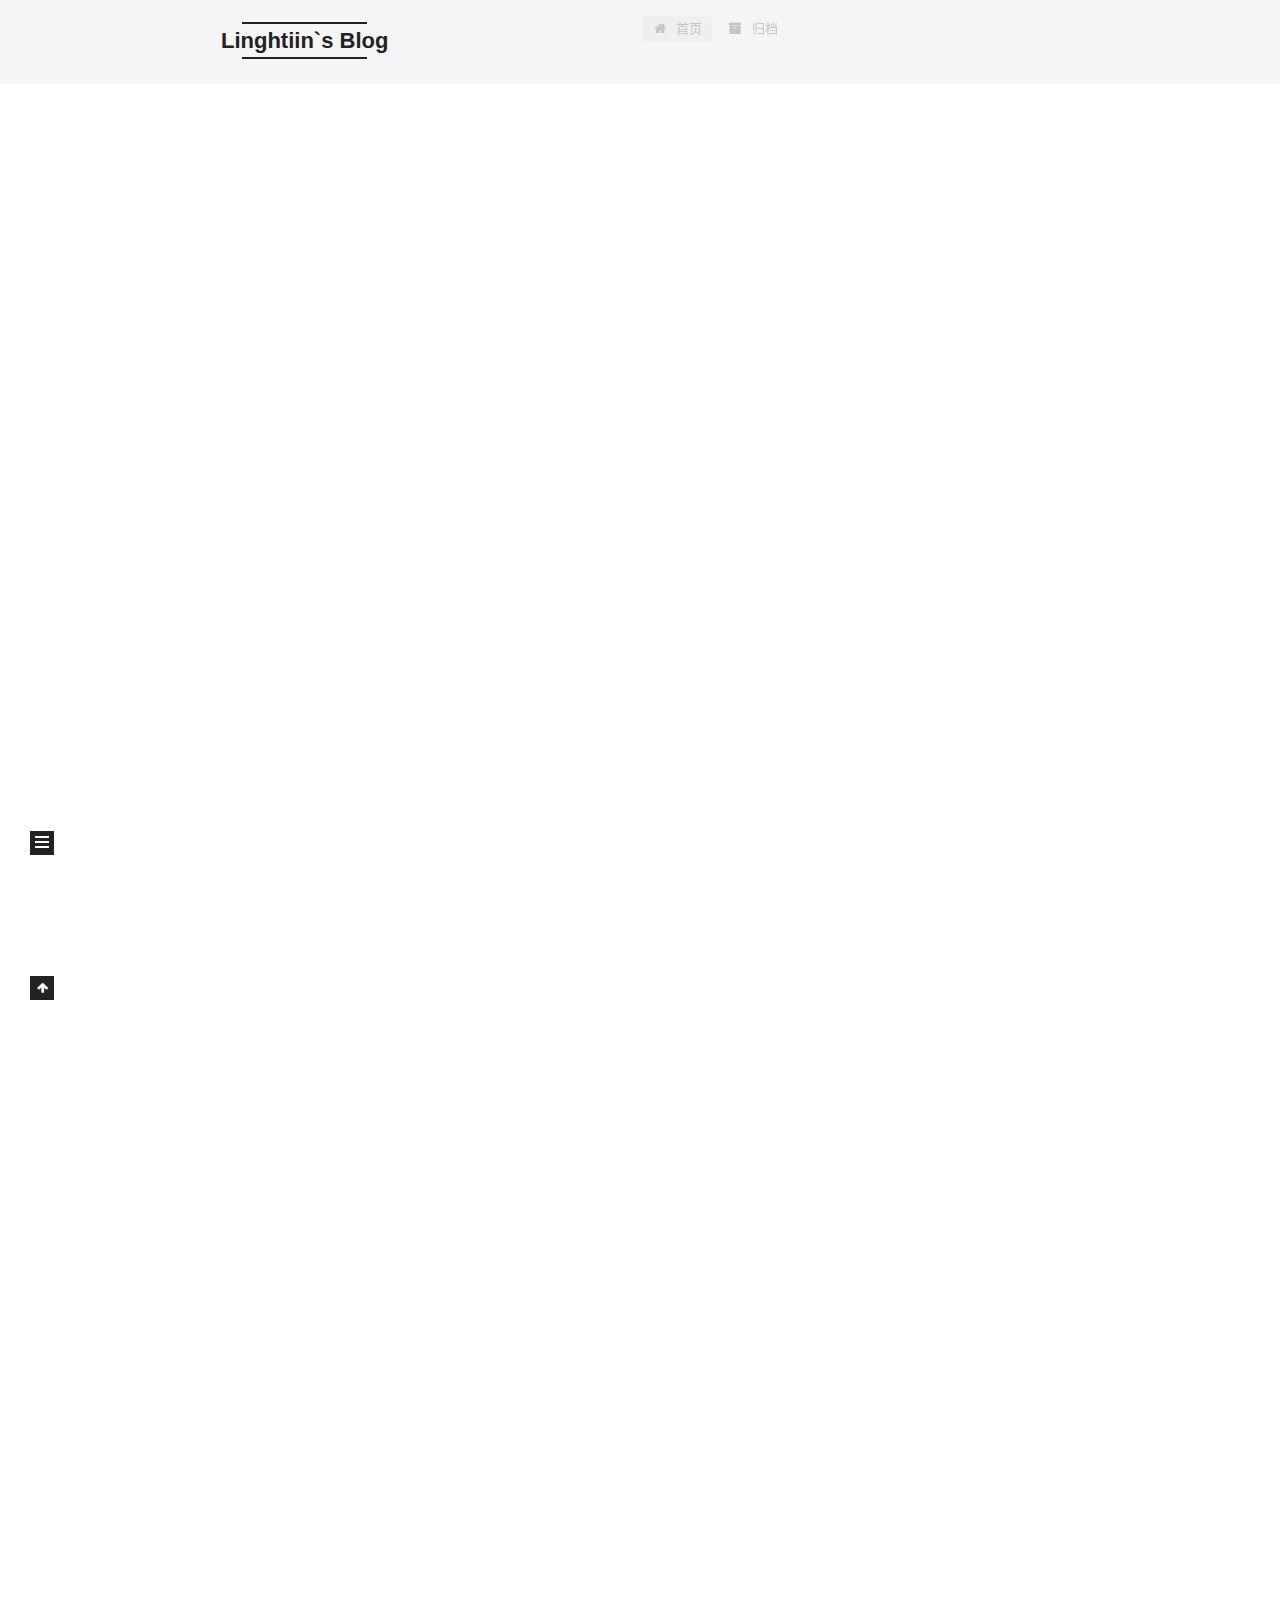
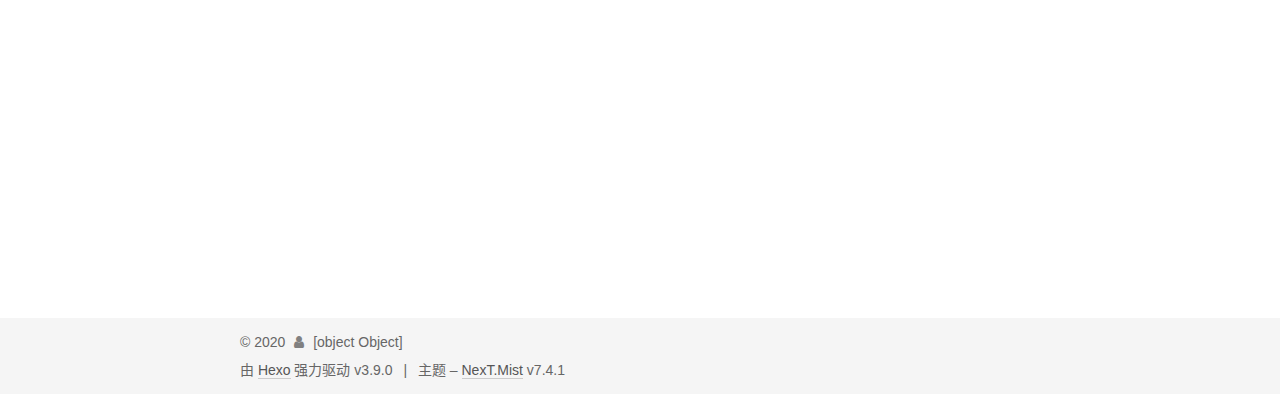
==== commit 44f25ef2: "Site updated: 2020-03-05 03:06:25" ====
--- a/index.html
+++ b/index.html
@@ -234,7 +234,7 @@
                   <i class="fa fa-calendar-check-o"></i>
                 </span>
                 <span class="post-meta-item-text">更新于</span>
-                <time title="修改时间：2020-03-05 01:57:49" itemprop="dateModified" datetime="2020-03-05T01:57:49+08:00">2020-03-05</time>
+                <time title="修改时间：2020-03-05 03:06:15" itemprop="dateModified" datetime="2020-03-05T03:06:15+08:00">2020-03-05</time>
               </span>
             
           
@@ -250,30 +250,21 @@
     <div class="post-body" itemprop="articleBody">
 
       
-          <a id="more"></a>
-
-<h2 id="语法"><a href="#语法" class="headerlink" title="语法"></a>语法</h2><h3 id="装饰器"><a href="#装饰器" class="headerlink" title="装饰器"></a>装饰器</h3><p>基础理念：</p>
+          <h2 id="语法"><a href="#语法" class="headerlink" title="语法"></a>语法</h2><h3 id="装饰器"><a href="#装饰器" class="headerlink" title="装饰器"></a>装饰器</h3><p>基础理念：</p>
 <ol>
 <li>在执行不同函数时，需要同时执行一些重复操作；</li>
 <li>带参装饰器在定义函数时执行，将参数导入装饰器中，在运行时调取<strong>call</strong>方法；</li>
 <li>在只需使用在一个函数上的代码，不应使用装饰器；</li>
 </ol>
-<p>装饰器定义：</p>
-<figure class="highlight python"><table><tr><td class="gutter"><pre><span class="line">1</span><br><span class="line">2</span><br><span class="line">3</span><br><span class="line">4</span><br><span class="line">5</span><br><span class="line">6</span><br><span class="line">7</span><br><span class="line">8</span><br><span class="line">9</span><br><span class="line">10</span><br><span class="line">11</span><br><span class="line">12</span><br><span class="line">13</span><br><span class="line">14</span><br><span class="line">15</span><br><span class="line">16</span><br><span class="line">17</span><br><span class="line">18</span><br><span class="line">19</span><br><span class="line">20</span><br><span class="line">21</span><br><span class="line">22</span><br><span class="line">23</span><br><span class="line">24</span><br><span class="line">25</span><br><span class="line">26</span><br><span class="line">27</span><br><span class="line">28</span><br><span class="line">29</span><br><span class="line">30</span><br><span class="line">31</span><br><span class="line">32</span><br><span class="line">33</span><br><span class="line">34</span><br><span class="line">35</span><br><span class="line">36</span><br><span class="line">37</span><br><span class="line">38</span><br><span class="line">39</span><br><span class="line">40</span><br><span class="line">41</span><br><span class="line">42</span><br><span class="line">43</span><br><span class="line">44</span><br><span class="line">45</span><br><span class="line">46</span><br><span class="line">47</span><br><span class="line">48</span><br><span class="line">49</span><br><span class="line">50</span><br><span class="line">51</span><br><span class="line">52</span><br><span class="line">53</span><br><span class="line">54</span><br><span class="line">55</span><br><span class="line">56</span><br><span class="line">57</span><br><span class="line">58</span><br><span class="line">59</span><br><span class="line">60</span><br></pre></td><td class="code"><pre><span class="line"><span class="comment"># 日志记录</span></span><br><span class="line"><span class="function"><span class="keyword">def</span> <span class="title">logger1</span><span class="params">(func)</span>:</span></span><br><span class="line">    <span class="function"><span class="keyword">def</span> <span class="title">wrapper</span><span class="params">(*args, **kw)</span>:</span></span><br><span class="line">        print(<span class="string">'befor run &#123;&#125; func.'</span>.format(func.__name__))</span><br><span class="line"></span><br><span class="line">        func(*arg, **kw)</span><br><span class="line"></span><br><span class="line">        print(<span class="string">'after run &#123;&#125; func.'</span>.format(func.__name__))</span><br><span class="line">    <span class="keyword">return</span> wrapper</span><br><span class="line"></span><br><span class="line"><span class="comment"># 函数运行计时</span></span><br><span class="line"><span class="function"><span class="keyword">def</span> <span class="title">timer</span><span class="params">(func)</span>:</span></span><br><span class="line">    <span class="function"><span class="keyword">def</span> <span class="title">wrapper</span><span class="params">(*args, **kw)</span>:</span></span><br><span class="line">        t1 = time.time()</span><br><span class="line"></span><br><span class="line">        func(*args, **kw)</span><br><span class="line"></span><br><span class="line">        t2 = time.time()</span><br><span class="line"></span><br><span class="line">        cost_time = t2 - t1</span><br><span class="line">        print(<span class="string">'Cost time: &#123;&#125;'</span>.format(cost_time))</span><br><span class="line">    <span class="keyword">return</span> wrapper</span><br><span class="line"></span><br><span class="line"><span class="comment"># 带参函数装饰器</span></span><br><span class="line"><span class="function"><span class="keyword">def</span> <span class="title">say_hello</span><span class="params">(contry)</span>:</span></span><br><span class="line">    <span class="function"><span class="keyword">def</span> <span class="title">wrapper</span><span class="params">(func)</span>:</span></span><br><span class="line">        <span class="function"><span class="keyword">def</span> <span class="title">deco</span><span class="params">(*args, **kwargs)</span>:</span></span><br><span class="line">            <span class="keyword">if</span> contry == <span class="string">"china"</span>:</span><br><span class="line">                print(<span class="string">"你好!"</span>)</span><br><span class="line">            <span class="keyword">elif</span> contry == <span class="string">"america"</span>:</span><br><span class="line">                print(<span class="string">'hello.'</span>)</span><br><span class="line">            <span class="keyword">else</span>:</span><br><span class="line">                <span class="keyword">return</span></span><br><span class="line"></span><br><span class="line">            <span class="comment"># 真正执行函数的地方</span></span><br><span class="line">            func(*args, **kwargs)</span><br><span class="line">        <span class="keyword">return</span> deco</span><br><span class="line">    <span class="keyword">return</span> wrapper</span><br><span class="line"></span><br><span class="line"><span class="comment"># 无参类装饰器</span></span><br><span class="line"><span class="class"><span class="keyword">class</span> <span class="title">logger2</span><span class="params">(object)</span>:</span></span><br><span class="line">    <span class="function"><span class="keyword">def</span> <span class="title">__init__</span><span class="params">(self, func)</span>:</span></span><br><span class="line">        self.func = func</span><br><span class="line"></span><br><span class="line">    <span class="function"><span class="keyword">def</span> <span class="title">__call__</span><span class="params">(self, *args, **kwargs)</span>:</span></span><br><span class="line">        print(<span class="string">"[INFO]: the function &#123;func&#125;() is running..."</span></span><br><span class="line">            .format(func=self.func.__name__))</span><br><span class="line">        <span class="keyword">return</span> self.func(*args, **kwargs)</span><br><span class="line"></span><br><span class="line"><span class="comment"># 带参类装饰器</span></span><br><span class="line"><span class="class"><span class="keyword">class</span> <span class="title">logger3</span><span class="params">(object)</span>:</span></span><br><span class="line">    <span class="function"><span class="keyword">def</span> <span class="title">__init__</span><span class="params">(self, level=<span class="string">'INFO'</span>)</span>:</span></span><br><span class="line">        self.level = level</span><br><span class="line"></span><br><span class="line">    <span class="function"><span class="keyword">def</span> <span class="title">__call__</span><span class="params">(self, func)</span>:</span></span><br><span class="line">        <span class="function"><span class="keyword">def</span> <span class="title">wrapper</span><span class="params">(*args, **kwargs)</span>:</span></span><br><span class="line">            print(<span class="string">"[&#123;level&#125;]: the function &#123;func&#125;() is running..."</span></span><br><span class="line">                    .format(level=self.level, func=self.func.__name__))</span><br><span class="line">            func(*args, **kwargs)</span><br><span class="line">        <span class="keyword">return</span> wrapper</span><br></pre></td></tr></table></figure>
-
-<p>装饰器使用：</p>
-<figure class="highlight python"><table><tr><td class="gutter"><pre><span class="line">1</span><br><span class="line">2</span><br><span class="line">3</span><br><span class="line">4</span><br><span class="line">5</span><br><span class="line">6</span><br><span class="line">7</span><br><span class="line">8</span><br><span class="line">9</span><br><span class="line">10</span><br><span class="line">11</span><br><span class="line">12</span><br><span class="line">13</span><br><span class="line">14</span><br><span class="line">15</span><br><span class="line">16</span><br><span class="line">17</span><br><span class="line">18</span><br><span class="line">19</span><br></pre></td><td class="code"><pre><span class="line"><span class="meta">@logger1</span></span><br><span class="line"><span class="function"><span class="keyword">def</span> <span class="title">add</span><span class="params">(x, y)</span>:</span></span><br><span class="line">    print(<span class="string">'something'</span>)</span><br><span class="line"></span><br><span class="line"><span class="meta">@timer</span></span><br><span class="line"><span class="function"><span class="keyword">def</span> <span class="title">sleep</span><span class="params">(t)</span>:</span></span><br><span class="line">    time.sleep(t)</span><br><span class="line"></span><br><span class="line"><span class="meta">@say_hello('china')</span></span><br><span class="line"><span class="function"><span class="keyword">def</span> <span class="title">pople_say</span><span class="params">(word)</span>:</span></span><br><span class="line">    print(word)</span><br><span class="line"></span><br><span class="line"><span class="meta">@logger2</span></span><br><span class="line"><span class="function"><span class="keyword">def</span> <span class="title">add</span><span class="params">(x, y)</span>:</span></span><br><span class="line">    print(<span class="string">'something'</span>)</span><br><span class="line"></span><br><span class="line"><span class="meta">@logger3(level='WARNING')</span></span><br><span class="line"><span class="function"><span class="keyword">def</span> <span class="title">add</span><span class="params">(x, y)</span>:</span></span><br><span class="line">    print(<span class="string">'something'</span>)</span><br></pre></td></tr></table></figure>
-
-<p>常用装饰器实例：</p>
-<ul>
-<li>wraps</li>
-<li>property<ul>
-<li>method.getter</li>
-<li>method.setter</li>
-</ul>
-</li>
-</ul>
-
+          <!--noindex-->
+          
+            <div class="post-button">
+              <a class="btn" href="/2019/12/07/python语法01/#more" rel="contents">
+                阅读全文 &raquo;
+              </a>
+            </div>
+          
+          <!--/noindex-->
         
       
     </div>
@@ -426,7 +417,7 @@
                   <i class="fa fa-calendar-check-o"></i>
                 </span>
                 <span class="post-meta-item-text">更新于</span>
-                <time title="修改时间：2020-03-05 01:58:39" itemprop="dateModified" datetime="2020-03-05T01:58:39+08:00">2020-03-05</time>
+                <time title="修改时间：2020-03-05 03:05:39" itemprop="dateModified" datetime="2020-03-05T03:05:39+08:00">2020-03-05</time>
               </span>
             
           
@@ -442,9 +433,7 @@
     <div class="post-body" itemprop="articleBody">
 
       
-          <a id="more"></a>
-
-<h2 id="常用命令"><a href="#常用命令" class="headerlink" title="常用命令"></a>常用命令</h2><ul>
+          <h2 id="常用命令"><a href="#常用命令" class="headerlink" title="常用命令"></a>常用命令</h2><ul>
 <li>conda<ul>
 <li>info<ul>
 <li>-envis</li>
@@ -473,15 +462,15 @@
 <li>activate</li>
 <li>deactivate</li>
 </ul>
-<h3 id="命令组合"><a href="#命令组合" class="headerlink" title="命令组合"></a>命令组合</h3><h4 id="构建环境"><a href="#构建环境" class="headerlink" title="构建环境"></a>构建环境</h4><p>使用<code>requirement.txt</code>文件<br>当conda命令无效时，使用pip命令代替</p>
-<figure class="highlight cmd"><table><tr><td class="gutter"><pre><span class="line">1</span><br></pre></td><td class="code"><pre><span class="line">while read requirement; <span class="keyword">do</span> conda install --yes $requirement || pip install $requirement; done &lt; requirements.txt</span><br></pre></td></tr></table></figure>
-
-<p>当conda命令无效时，不继续安装环境</p>
-<figure class="highlight cmd"><table><tr><td class="gutter"><pre><span class="line">1</span><br></pre></td><td class="code"><pre><span class="line">while read requirement; <span class="keyword">do</span> conda install --yes $requirement; done &lt; requirements.txt</span><br></pre></td></tr></table></figure>
-
-<p>使用<code>freeze.yml</code>文件</p>
-<p><code>conda env create -f freeze.yml</code></p>
-
+          <!--noindex-->
+          
+            <div class="post-button">
+              <a class="btn" href="/2019/10/07/anoconda使用笔记/#more" rel="contents">
+                阅读全文 &raquo;
+              </a>
+            </div>
+          
+          <!--/noindex-->
         
       
     </div>
--- a/css/main.css
+++ b/css/main.css
@@ -1156,7 +1156,7 @@
 }
 .links-of-author a::before,
 .links-of-author span.exturl::before {
-  background: #0a59ff;
+  background: #fff;
   border-radius: 50%;
   content: ' ';
   display: inline-block;
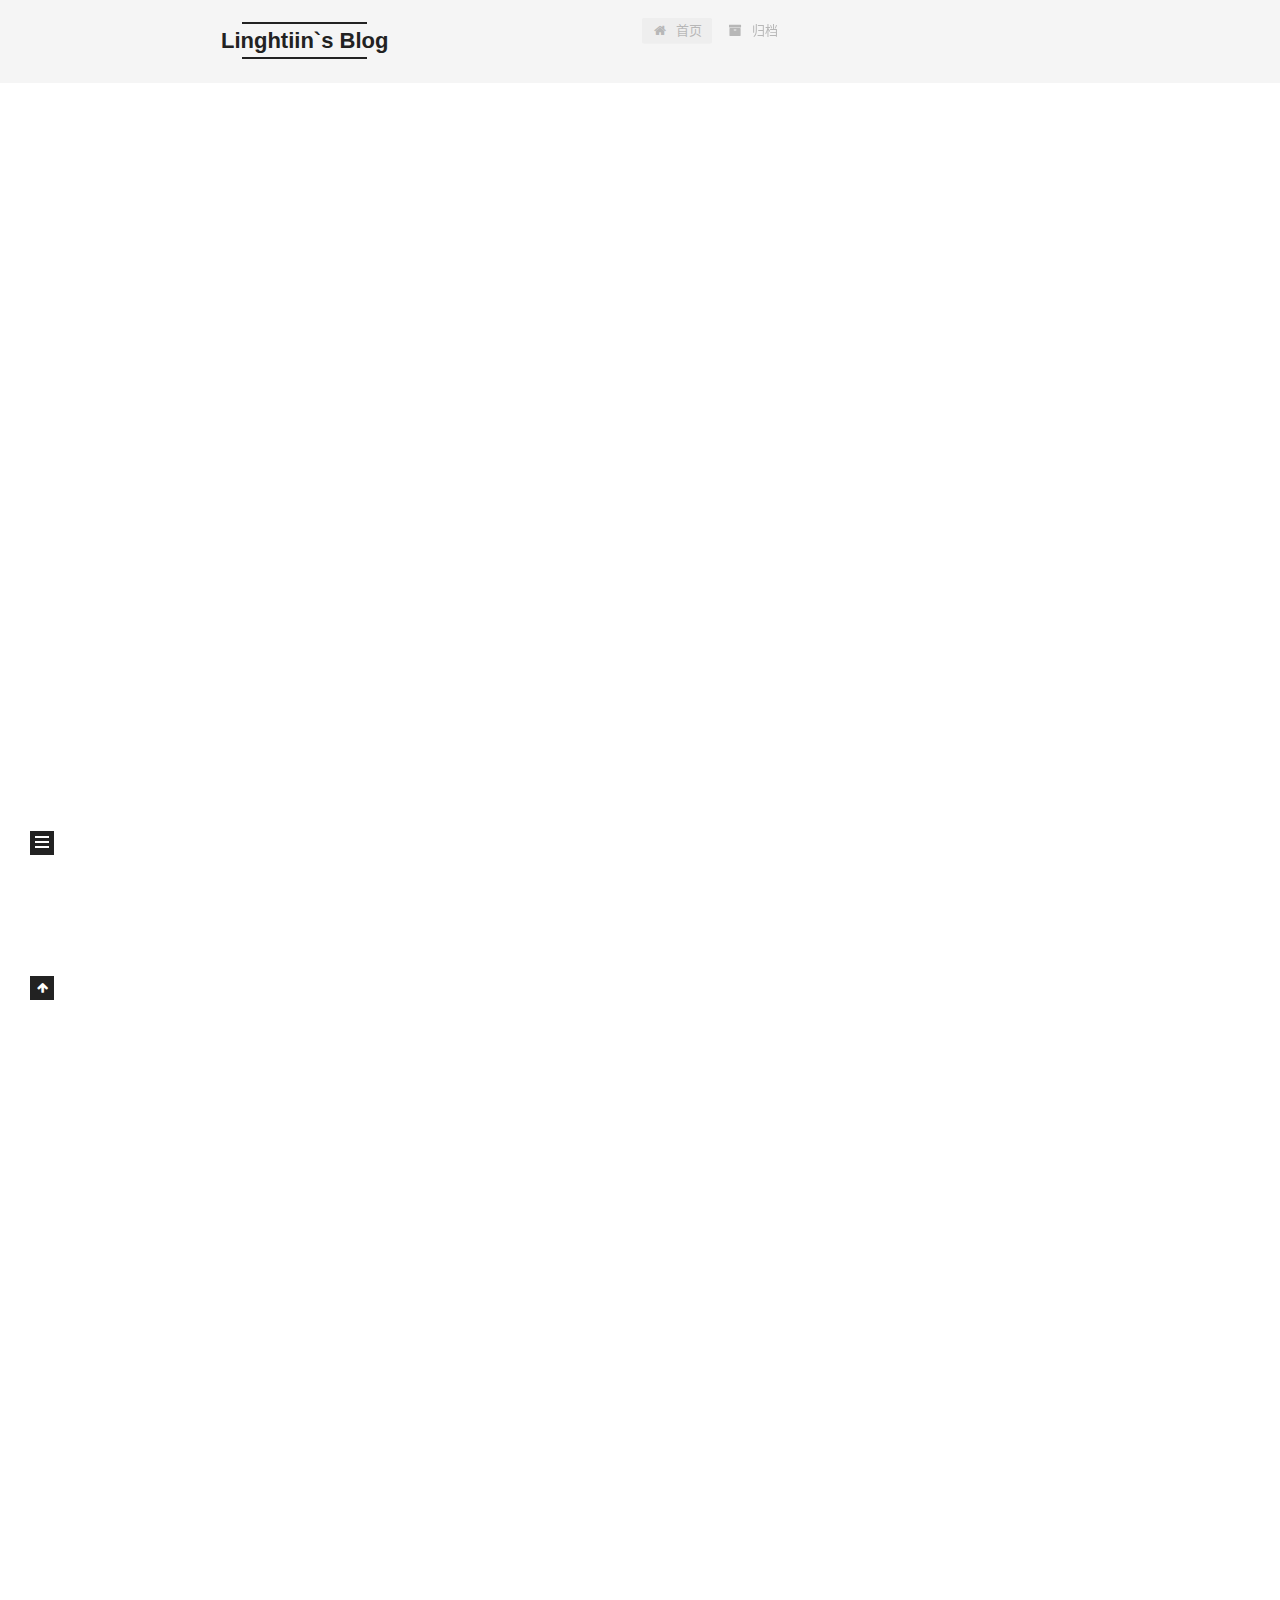
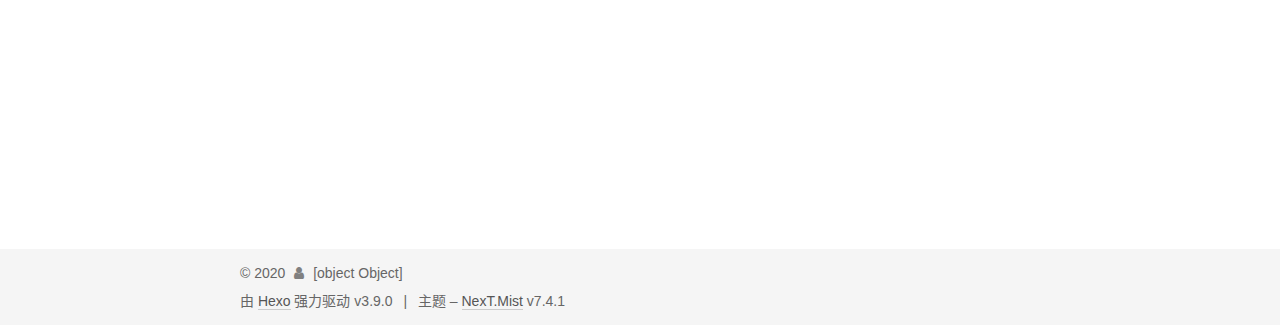
==== commit 2a3a009e: "Site updated: 2020-03-05 03:26:37" ====
--- a/index.html
+++ b/index.html
@@ -234,7 +234,7 @@
                   <i class="fa fa-calendar-check-o"></i>
                 </span>
                 <span class="post-meta-item-text">更新于</span>
-                <time title="修改时间：2020-03-05 03:06:15" itemprop="dateModified" datetime="2020-03-05T03:06:15+08:00">2020-03-05</time>
+                <time title="修改时间：2020-03-05 03:11:51" itemprop="dateModified" datetime="2020-03-05T03:11:51+08:00">2020-03-05</time>
               </span>
             
           
@@ -250,12 +250,7 @@
     <div class="post-body" itemprop="articleBody">
 
       
-          <h2 id="语法"><a href="#语法" class="headerlink" title="语法"></a>语法</h2><h3 id="装饰器"><a href="#装饰器" class="headerlink" title="装饰器"></a>装饰器</h3><p>基础理念：</p>
-<ol>
-<li>在执行不同函数时，需要同时执行一些重复操作；</li>
-<li>带参装饰器在定义函数时执行，将参数导入装饰器中，在运行时调取<strong>call</strong>方法；</li>
-<li>在只需使用在一个函数上的代码，不应使用装饰器；</li>
-</ol>
+          <h2 id="语法"><a href="#语法" class="headerlink" title="语法"></a>语法</h2><p>python的语法有许多高级结构。在使用这些高级结构时需要对其常用应用方式有基本的了解，从而正确地选择算法的实现方式。</p>
           <!--noindex-->
           
             <div class="post-button">
@@ -328,7 +323,7 @@
                   <i class="fa fa-calendar-check-o"></i>
                 </span>
                 <span class="post-meta-item-text">更新于</span>
-                <time title="修改时间：2020-03-05 01:58:19" itemprop="dateModified" datetime="2020-03-05T01:58:19+08:00">2020-03-05</time>
+                <time title="修改时间：2020-03-05 03:23:03" itemprop="dateModified" datetime="2020-03-05T03:23:03+08:00">2020-03-05</time>
               </span>
             
           
@@ -344,7 +339,7 @@
     <div class="post-body" itemprop="articleBody">
 
       
-          <h2 id="简介"><a href="#简介" class="headerlink" title="简介"></a>简介</h2>
+          <h2 id="简介"><a href="#简介" class="headerlink" title="简介"></a>简介</h2><p>opencv是一个复杂的图像处理库。这里是从简单的命令解释开始学习opencv的使用，记录常用的opencv函数。</p>
           <!--noindex-->
           
             <div class="post-button">
